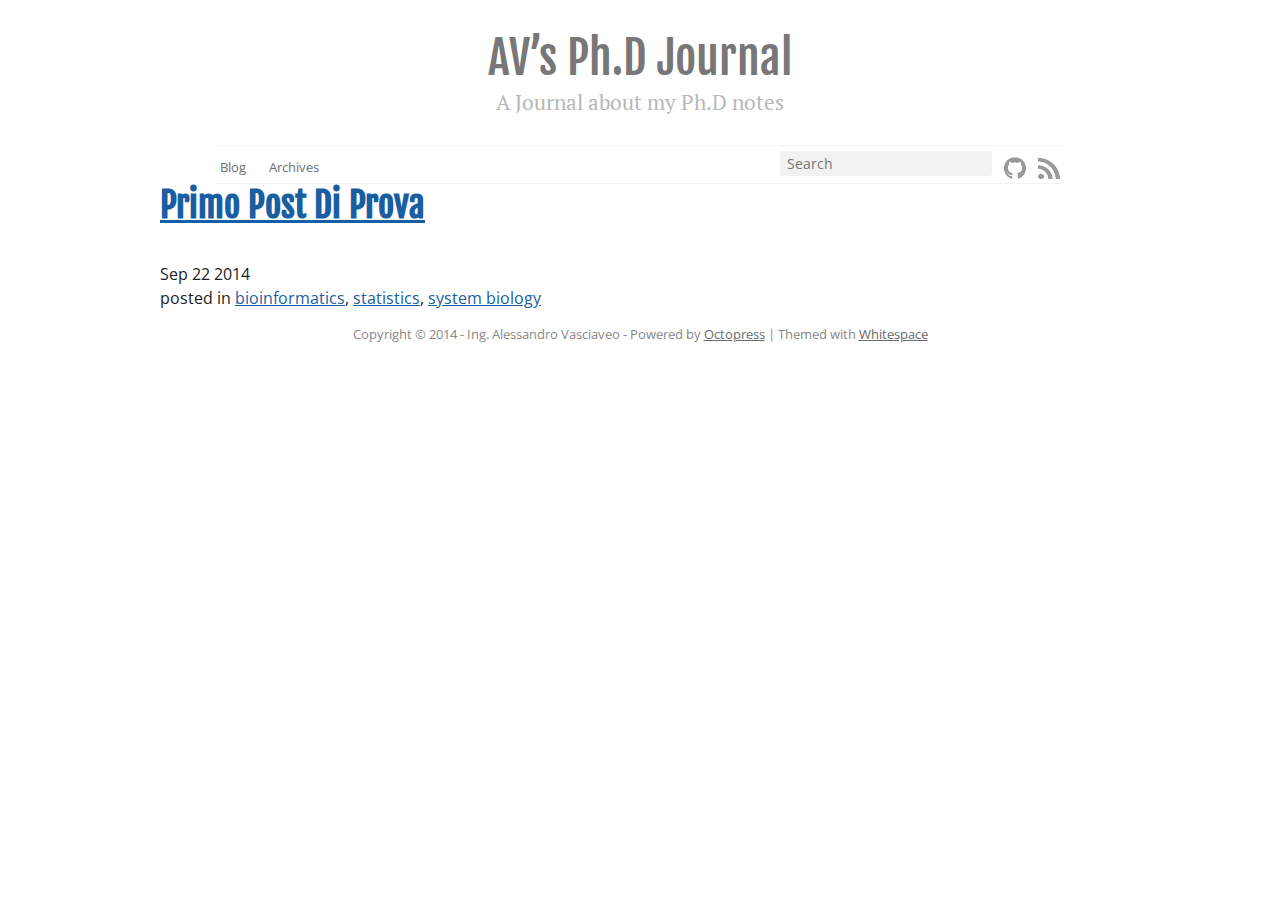
==== archives/index.html @ c3685b87 "Site updated at 2014-09-22 16:17:20 UTC" ====
<!DOCTYPE html>
<!--[if IEMobile 7 ]><html class="no-js iem7"><![endif]-->
<!--[if lt IE 9]><html class="no-js lte-ie8"><![endif]-->
<!--[if (gt IE 8)|(gt IEMobile 7)|!(IEMobile)|!(IE)]><!--><html class="no-js" lang="en"><!--<![endif]-->
<head>
  <meta charset="utf-8">
  <title>Blog Archives - AV&#8217;s Ph.D Journal</title>
  <meta name="author" content="Ing. Alessandro Vasciaveo">

  
  <meta name="description" content=" Primo Post Di Prova
Sep 22 2014 posted in bioinformatics, statistics, system biology ">
  

  <!-- http://t.co/dKP3o1e -->
  <meta name="HandheldFriendly" content="True">
  <meta name="MobileOptimized" content="320">
  <meta name="viewport" content="width=device-width, initial-scale=1">

  
  <link rel="canonical" href="http://alevax.github.io/archives">
  <link href="/favicon.png" rel="icon">
  <link href="/stylesheets/screen.css" media="screen, projection" rel="stylesheet" type="text/css">
  <link href="/atom.xml" rel="alternate" title="AV's Ph.D Journal" type="application/atom+xml">
  <script src="/javascripts/modernizr-2.0.js"></script>
  <script src="//ajax.googleapis.com/ajax/libs/jquery/1.9.1/jquery.min.js"></script>
  <script>!window.jQuery && document.write(unescape('%3Cscript src="./javascripts/libs/jquery.min.js"%3E%3C/script%3E'))</script>
  <script src="/javascripts/octopress.js" type="text/javascript"></script>
  <!--Fonts from Google"s Web font directory at http://google.com/webfonts -->
<link href="//fonts.googleapis.com/css?family=PT+Serif:regular,italic,bold,bolditalic" rel="stylesheet" type="text/css">
<link href="//fonts.googleapis.com/css?family=Open+Sans" rel="stylesheet" type="text/css">
<link href="//fonts.googleapis.com/css?family=Fjalla+One" rel="stylesheet" type="text/css">
<!--- MathJax Configuration -->
<script type="text/javascript" src="//cdn.mathjax.org/mathjax/latest/MathJax.js?config=TeX-AMS-MML_HTMLorMML"></script>
  
  <script type="text/javascript">
    var _gaq = _gaq || [];
    _gaq.push(['_setAccount', 'UA-54695555-1']);
    _gaq.push(['_trackPageview']);

    (function() {
      var ga = document.createElement('script'); ga.type = 'text/javascript'; ga.async = true;
      ga.src = ('https:' == document.location.protocol ? 'https://' : 'http://') + 'stats.g.doubleclick.net/dc.js';
      var s = document.getElementsByTagName('script')[0]; s.parentNode.insertBefore(ga, s);
    })();
  </script>


</head>

<body   class="collapse-sidebar sidebar-footer" >
  <header role="banner"><hgroup>
  <h1><a href="/">AV&#8217;s Ph.D Journal</a></h1>
  
    <h2>A Journal about my Ph.D notes</h2>
  
</hgroup>

</header>
  <nav role="navigation"><ul class="subscription" data-subscription="rss">
  <li><a href="/atom.xml" rel="subscribe-rss" title="subscribe via RSS">RSS</a></li>
  
</ul>
  
  
  
  
  
<ul class="subscription">
  <li><a href="https://github.com/alevax" rel="subscribe-github" title="@alevax on GitHub">GitHub</a></li>
</ul>
  
  
  
  
<form action="https://www.google.com/search" method="get">
  <fieldset role="search">
    <input type="hidden" name="q" value="site:alevax.github.io" />
    <input class="search" type="text" name="q" results="0" placeholder="Search"/>
  </fieldset>
</form>
  
<ul class="main-navigation">
  <li><a href="/">Blog</a></li>
  <li><a href="/blog/archives">Archives</a></li>
</ul>

</nav>
  <div id="main">
    <div id="content">
      
	
<h1><a href="/blog/2014/09/22/primo-post-di-prova/">Primo Post Di Prova</a></h1>
<time datetime="2014-09-22T18:01:37+02:00" pubdate><span class='month'>Sep</span> <span class='day'>22</span> <span class='year'>2014</span></time>

<footer>
  <span class="categories">posted in <a class='category' href='/blog/categories/bioinformatics/'>bioinformatics</a>, <a class='category' href='/blog/categories/statistics/'>statistics</a>, <a class='category' href='/blog/categories/system-biology/'>system biology</a></span>
</footer>



    </div>
  </div>
  <footer role="contentinfo"><p>
  Copyright &copy; 2014 - Ing. Alessandro Vasciaveo -
  <span class="credit">Powered by <a href="http://octopress.org">Octopress</a> | Themed with <a href="https://github.com/lucaslew/whitespace">Whitespace</a></span>
</p>

</footer>
  

<script type="text/javascript">
      var disqus_shortname = 'alevax';
      
        
        var disqus_script = 'count.js';
      
    (function () {
      var dsq = document.createElement('script'); dsq.type = 'text/javascript'; dsq.async = true;
      dsq.src = '//' + disqus_shortname + '.disqus.com/' + disqus_script;
      (document.getElementsByTagName('head')[0] || document.getElementsByTagName('body')[0]).appendChild(dsq);
    }());
</script>










  <script type="text/javascript">
    (function(){
      var twitterWidgets = document.createElement('script');
      twitterWidgets.type = 'text/javascript';
      twitterWidgets.async = true;
      twitterWidgets.src = '//platform.twitter.com/widgets.js';
      document.getElementsByTagName('head')[0].appendChild(twitterWidgets);
    })();
  </script>





</body>
</html>
---- stylesheets/screen.css ----
html,body,div,span,applet,object,iframe,h1,h2,h3,h4,h5,h6,p,blockquote,pre,a,abbr,acronym,address,big,cite,code,del,dfn,em,img,ins,kbd,q,s,samp,small,strike,strong,sub,sup,tt,var,b,u,i,center,dl,dt,dd,ol,ul,li,fieldset,form,label,legend,table,caption,tbody,tfoot,thead,tr,th,td,article,aside,canvas,details,embed,figure,figcaption,footer,header,hgroup,menu,nav,output,ruby,section,summary,time,mark,audio,video{margin:0;padding:0;border:0;font:inherit;font-size:100%;vertical-align:baseline}html{line-height:1}ol,ul{list-style:none}table{border-collapse:collapse;border-spacing:0}caption,th,td{text-align:left;font-weight:normal;vertical-align:middle}q,blockquote{quotes:none}q:before,q:after,blockquote:before,blockquote:after{content:"";content:none}a img{border:none}article,aside,details,figcaption,figure,footer,header,hgroup,menu,nav,section,summary{display:block}article,aside,details,figcaption,figure,footer,header,hgroup,menu,nav,section,summary{display:block}a{color:#195ea2}a:visited{color:#275480}a:focus{color:#0278ec}a:hover{color:#0278ec}a:active{color:#0151a0}aside.sidebar a{color:#195ea2}aside.sidebar a:focus{color:#0278ec}aside.sidebar a:hover{color:#0278ec}aside.sidebar a:active{color:#0151a0}a{-webkit-transition:color 0.3s;-moz-transition:color 0.3s;-o-transition:color 0.3s;transition:color 0.3s}html{background:#fff;overflow-y:scroll}body>div{background:#fff;border-bottom:0}body>div>div{background:#fff;border-right:0}.heading,body>header h1,h1,h2,h3,h4,h5,h6{font-family:"Fjalla One","Georgia","Helvetica Neue",Arial,NanumBarunGothic,"Apple SD Gothic Neo",AppleGothic,"Malgun Gothic",DotumChe,sans-serif}.sans,body,body>header h2,article header p.meta,article>footer,#content .blog-index footer,html .gist .gist-file .gist-meta,#blog-archives a.category,#blog-archives time,body>footer{font-family:"Open Sans","Helvetica Neue",Arial,NanumBarunGothic,"Apple SD Gothic Neo",AppleGothic,"Malgun Gothic",DotumChe,sans-serif}.serif,#content .blog-index a[rel=full-article]{font-family:"PT Serif",Georgia,Times,"Times New Roman",serif}.mono,pre,code,tt,p code,li code{font-family:Menlo,Monaco,"Andale Mono","lucida console","Courier New",DotumChe,monospace}body>header h1{font-size:2.2em;font-family:"Fjalla One","Georgia","Helvetica Neue",Arial,NanumBarunGothic,"Apple SD Gothic Neo",AppleGothic,"Malgun Gothic",DotumChe,sans-serif;font-weight:normal;line-height:1.2em;margin-bottom:0.6667em}body>header h2{font-family:"PT Serif",Georgia,Times,"Times New Roman",serif}body{line-height:1.5em;color:#222;font-size:1em}h1{font-size:2.2em;line-height:1.2em}h1,h2,h3,h4,h5,h6{text-rendering:optimizelegibility;margin-bottom:1em;font-weight:bold}h2,section h1{font-size:1.5em;font-weight:bold}h3,section h2,section section h1{font-size:1.3em;color:#848484;font-weight:bold}h4,section h3,section section h2,section section section h1{font-size:1em;color:#848484}h5,section h4,section section h3{font-size:.9em;color:#848484}h6,section h5,section section h4,section section section h3{font-size:.8em;color:#848484}p,article blockquote,ul,ol{margin-bottom:1.5em}ul{list-style-type:disc}ul ul{list-style-type:circle;margin-bottom:0px}ul ul ul{list-style-type:square;margin-bottom:0px}ol{list-style-type:decimal}ol ol{list-style-type:lower-alpha;margin-bottom:0px}ol ol ol{list-style-type:lower-roman;margin-bottom:0px}ul,ul ul,ul ol,ol,ol ul,ol ol{margin-left:2em}ul ul,ul ol,ol ul,ol ol{margin-bottom:0em}strong{font-weight:bold}em{font-style:italic}sup,sub{font-size:0.8em;position:relative;display:inline-block}sup{top:-.5em}sub{bottom:-.5em}q{font-style:italic}q:before{content:"\201C"}q:after{content:"\201D"}em,dfn{font-style:italic}strong,dfn{font-weight:bold}del,s{text-decoration:line-through}abbr,acronym{border-bottom:1px dotted;cursor:help}sub,sup{line-height:0}hr{margin-bottom:0.2em}small{font-size:.8em}big{font-size:1.2em}article blockquote{font-style:italic;position:relative;font-size:1.2em;line-height:1.5em;padding-left:1em;border-left:4px solid rgba(187,187,187,0.5)}article blockquote cite{font-style:italic}article blockquote cite a{color:#bbb !important;word-wrap:break-word}article blockquote cite:before{content:'\2014';padding-right:.3em;padding-left:.3em;color:#bbb}@media only screen and (min-width: 992px){article blockquote{padding-left:1.5em;border-left-width:4px}}.pullquote-right:before,.pullquote-left:before{padding:0;border:none;content:attr(data-pullquote);float:right;width:45%;margin:.5em 0 1em 1.5em;position:relative;top:7px;font-size:1.4em;line-height:1.45em}.pullquote-left:before{float:left;margin:.5em 1.5em 1em 0}.force-wrap,article a{white-space:-moz-pre-wrap;white-space:-pre-wrap;white-space:-o-pre-wrap;white-space:pre-wrap;word-wrap:break-word}.group,body>header,body>nav,body>footer,body #content>article,body #content>div>article,body #content>div>section,body div.pagination,aside.sidebar,#main,#content,.sidebar{*zoom:1}.group:after,body>header:after,body>nav:after,body>footer:after,body #content>article:after,body #content>div>section:after,body div.pagination:after,#main:after,#content:after,.sidebar:after{content:"";display:table;clear:both}body{-webkit-text-size-adjust:none;max-width:960px;position:relative;margin:0 auto}body>header,body>nav,body>footer,body #content>article,body #content>div>article,body #content>div>section{margin-left:18px;margin-right:18px}@media only screen and (min-width: 480px){body>header,body>nav,body>footer,body #content>article,body #content>div>article,body #content>div>section{margin-left:25px;margin-right:25px}}@media only screen and (min-width: 768px){body>header,body>nav,body>footer,body #content>article,body #content>div>article,body #content>div>section{margin-left:35px;margin-right:35px}}@media only screen and (min-width: 992px){body>header,body>nav,body>footer,body #content>article,body #content>div>article,body #content>div>section{margin-left:55px;margin-right:55px}}body div.pagination{margin-left:18px;margin-right:18px}@media only screen and (min-width: 480px){body div.pagination{margin-left:25px;margin-right:25px}}@media only screen and (min-width: 768px){body div.pagination{margin-left:35px;margin-right:35px}}@media only screen and (min-width: 992px){body div.pagination{margin-left:55px;margin-right:55px}}body>header{text-align:center;font-size:1em;padding-top:1.5em;padding-bottom:1.5em}#content{overflow:hidden}#content>div,#content>article{width:100%}aside.sidebar{float:none;padding:0 18px 1px;border-top:1px solid #ededed}.flex-content,article img,article video,article .flash-video,.flickr-thumbnail{max-width:100%;height:auto}.basic-alignment.left,article img.left,article video.left,article .left.flash-video,.left.flickr-thumbnail{float:left;margin-right:1.5em}.basic-alignment.right,article img.right,article video.right,article .right.flash-video,.right.flickr-thumbnail{float:right;margin-left:1.5em}.basic-alignment.center,article img.center,article video.center,article .center.flash-video,.center.flickr-thumbnail{display:block;margin:0 auto 1.5em}.basic-alignment.left,article img.left,article video.left,article .left.flash-video,.left.flickr-thumbnail,.basic-alignment.right,article img.right,article video.right,article .right.flash-video,.right.flickr-thumbnail{margin-bottom:.8em}.toggle-sidebar,.no-sidebar .toggle-sidebar{display:none}@media only screen and (min-width: 750px){body.sidebar-footer aside.sidebar{float:none;width:auto;clear:left;margin:0;padding:0 35px 1px;background-color:#fff;border-top:1px solid #f7f7f7}body.sidebar-footer aside.sidebar section.odd,body.sidebar-footer aside.sidebar section.even{float:left;width:48%}body.sidebar-footer aside.sidebar section.odd{margin-left:0}body.sidebar-footer aside.sidebar section.even{margin-left:4%}body.sidebar-footer aside.sidebar.thirds section{width:30%;margin-left:5%}body.sidebar-footer aside.sidebar.thirds section.first{margin-left:0;clear:both}}body.sidebar-footer #content{margin-right:0px}body.sidebar-footer .toggle-sidebar{display:none}@media only screen and (min-width: 550px){body>header{font-size:1em}}@media only screen and (min-width: 750px){aside.sidebar{float:none;width:auto;clear:left;margin:0;padding:0 35px 1px;background-color:#fff;border-top:1px solid #f7f7f7}aside.sidebar section.odd,aside.sidebar section.even{float:left;width:48%}aside.sidebar section.odd{margin-left:0}aside.sidebar section.even{margin-left:4%}aside.sidebar.thirds section{width:30%;margin-left:5%}aside.sidebar.thirds section.first{margin-left:0;clear:both}}@media only screen and (min-width: 768px){body{-webkit-text-size-adjust:auto}body>header{font-size:1.2em}#main{padding:0;margin:0 auto}#content{overflow:visible;margin-right:240px;position:relative}.no-sidebar #content{margin-right:0;border-right:0}.collapse-sidebar #content{margin-right:20px}#content>div,#content>article{text-align:justify;float:left}#content article{padding-top:3.3em}aside.sidebar{width:210px;padding:0 15px 15px;background:none;clear:none;float:left;margin:0 -100% 0 0}aside.sidebar section{width:auto;margin-left:0}aside.sidebar section.odd,aside.sidebar section.even{float:none;width:auto;margin-left:0}.collapse-sidebar aside.sidebar{float:none;width:auto;clear:left;margin:0;padding:0 35px 1px;background-color:#fff;border-top:1px solid #f7f7f7}.collapse-sidebar aside.sidebar section.odd,.collapse-sidebar aside.sidebar section.even{float:left;width:48%}.collapse-sidebar aside.sidebar section.odd{margin-left:0}.collapse-sidebar aside.sidebar section.even{margin-left:4%}.collapse-sidebar aside.sidebar.thirds section{width:30%;margin-left:5%}.collapse-sidebar aside.sidebar.thirds section.first{margin-left:0;clear:both}}@media only screen and (min-width: 992px){body>header{font-size:1.3em}#content{margin-right:300px}#content article{padding-top:4em}aside.sidebar{width:260px;padding:1.2em 20px 20px}.collapse-sidebar aside.sidebar{padding-left:55px;padding-right:55px}}body>header{background:#fff}body>header h1{display:inline-block;margin:0}body>header h1 a,body>header h1 a:visited,body>header h1 a:hover{color:#777;text-decoration:none}body>header h2{margin:.2em 0 0;font-size:1em;color:#b7b7b7;font-weight:normal}body>nav{position:relative;background-color:#fff;border-top:1px solid #f2f2f2;border-bottom:1px solid #f2f2f2;padding-top:.35em;padding-bottom:.35em;padding-left:5px;padding-right:5px}body>nav form{-webkit-background-clip:padding;-moz-background-clip:padding;background-clip:padding-box;margin:0;padding:0}body>nav form .search{padding:.3em .5em 0;font-size:.85em;font-family:"Open Sans","Helvetica Neue",Arial,NanumBarunGothic,"Apple SD Gothic Neo",AppleGothic,"Malgun Gothic",DotumChe,sans-serif;line-height:1.1em;width:95%;-webkit-border-radius:0.5em;-moz-border-radius:0.5em;-ms-border-radius:0.5em;-o-border-radius:0.5em;border-radius:0.5em;-webkit-background-clip:padding;-moz-background-clip:padding;background-clip:padding-box;-webkit-box-shadow:#fff 0 1px;-moz-box-shadow:#fff 0 1px;box-shadow:#fff 0 1px;border:1px solid #e6e6e6;background-color:#f2f2f2;border-radius:0.2em 0.2em 0.2em 0.2em;box-shadow:none;border:0px;padding-top:0.3em;padding-bottom:0.3em;padding-left:0.5em;padding-right:0.5em}body>nav form .search:focus{color:#444;border-color:#80b1df;-webkit-box-shadow:#80b1df 0 0 4px,#80b1df 0 0 3px inset;-moz-box-shadow:#80b1df 0 0 4px,#80b1df 0 0 3px inset;box-shadow:#80b1df 0 0 4px,#80b1df 0 0 3px inset;background-color:#fff;outline:none}body>nav fieldset[role=search]{float:right;width:48%}body>nav fieldset.mobile-nav{float:left;width:48%}body>nav fieldset.mobile-nav select{width:100%;font-size:.8em;border:1px solid #888}body>nav ul{display:none}@media only screen and (min-width: 550px){body>nav{font-size:.9em}body>nav ul{margin:0;padding:0;border:0;overflow:hidden;*zoom:1;float:left;display:block;padding-top:.15em}body>nav ul li{list-style-image:none;list-style-type:none;margin-left:0;white-space:nowrap;display:inline;float:left;padding-left:0;padding-right:0}body>nav ul li:first-child,body>nav ul li.first{padding-left:0}body>nav ul li:last-child{padding-right:0}body>nav ul li.last{padding-right:0}body>nav ul.subscription{margin-left:.8em;float:right}body>nav ul.subscription li:last-child a{padding-right:0}body>nav ul li{margin:0}body>nav a{color:#737373;font-family:"Open Sans","Helvetica Neue",Arial,NanumBarunGothic,"Apple SD Gothic Neo",AppleGothic,"Malgun Gothic",DotumChe,sans-serif;text-shadow:#f7f7f7 0 1px;float:left;text-decoration:none;font-size:.9em;padding:.3em 0 .1em;line-height:1.5em}body>nav a:visited{color:#737373}body>nav a:hover{color:#1a1a1a}body>nav li+li{border-left:0;margin-left:.8em}body>nav li+li a{padding-left:.8em;border-left:1px solid #fff}body>nav form{float:right;text-align:left;padding-left:.8em;width:175px}body>nav form .search{width:93%;font-size:.95em;line-height:1.2em}body>nav ul[data-subscription$=email]+form{width:97px}body>nav ul[data-subscription$=email]+form .search{width:91%}body>nav fieldset.mobile-nav{display:none}body>nav fieldset[role=search]{width:99%}}@media only screen and (min-width: 992px){body>nav form{width:215px}body>nav ul[data-subscription$=email]+form{width:147px}}.no-placeholder body>nav .search{background:#fff url('/images/search.png?1411402405') 0.3em 0.25em no-repeat;text-indent:1.3em}@media only screen and (min-width: 550px){.maskImage body>nav ul[data-subscription$=email]+form{width:123px}}@media only screen and (min-width: 992px){.maskImage body>nav ul[data-subscription$=email]+form{width:173px}}.maskImage ul.subscription{position:relative;top:.2em}.maskImage ul.subscription li,.maskImage ul.subscription a{border:0;padding:0}.maskImage a[rel=subscribe-bitbucket]{position:relative;top:0px;text-indent:-999999em;border:0;padding:0}.maskImage a[rel=subscribe-bitbucket],.maskImage a[rel=subscribe-bitbucket]:after{-webkit-mask-image:url('/images/bitbucket_22_gray.png?1411402405');-moz-mask-image:url('/images/bitbucket_22_gray.png?1411402405');-ms-mask-image:url('/images/bitbucket_22_gray.png?1411402405');-o-mask-image:url('/images/bitbucket_22_gray.png?1411402405');mask-image:url('/images/bitbucket_22_gray.png?1411402405');-webkit-mask-repeat:no-repeat;-moz-mask-repeat:no-repeat;-ms-mask-repeat:no-repeat;-o-mask-repeat:no-repeat;mask-repeat:no-repeat;width:22px;height:22px}.maskImage a[rel=subscribe-bitbucket]:after{content:"";position:absolute;top:0;left:0;background-color:#999}.maskImage a[rel=subscribe-bitbucket]:hover:after{background-color:#a6a6a6}.maskImage a[rel=subscribe-github]{position:relative;top:0px;text-indent:-999999em;border:0;padding:0}.maskImage a[rel=subscribe-github],.maskImage a[rel=subscribe-github]:after{-webkit-mask-image:url('/images/github_22_gray.png?1411402405');-moz-mask-image:url('/images/github_22_gray.png?1411402405');-ms-mask-image:url('/images/github_22_gray.png?1411402405');-o-mask-image:url('/images/github_22_gray.png?1411402405');mask-image:url('/images/github_22_gray.png?1411402405');-webkit-mask-repeat:no-repeat;-moz-mask-repeat:no-repeat;-ms-mask-repeat:no-repeat;-o-mask-repeat:no-repeat;mask-repeat:no-repeat;width:22px;height:22px}.maskImage a[rel=subscribe-github]:after{content:"";position:absolute;top:0;left:0;background-color:#999}.maskImage a[rel=subscribe-github]:hover:after{background-color:#a6a6a6}.maskImage a[rel=subscribe-delicious]{position:relative;top:0px;text-indent:-999999em;border:0;padding:0}.maskImage a[rel=subscribe-delicious],.maskImage a[rel=subscribe-delicious]:after{-webkit-mask-image:url('/images/delicious_22_gray.png?1411402405');-moz-mask-image:url('/images/delicious_22_gray.png?1411402405');-ms-mask-image:url('/images/delicious_22_gray.png?1411402405');-o-mask-image:url('/images/delicious_22_gray.png?1411402405');mask-image:url('/images/delicious_22_gray.png?1411402405');-webkit-mask-repeat:no-repeat;-moz-mask-repeat:no-repeat;-ms-mask-repeat:no-repeat;-o-mask-repeat:no-repeat;mask-repeat:no-repeat;width:22px;height:22px}.maskImage a[rel=subscribe-delicious]:after{content:"";position:absolute;top:0;left:0;background-color:#999}.maskImage a[rel=subscribe-delicious]:hover:after{background-color:#a6a6a6}.maskImage a[rel=subscribe-pinboard]{position:relative;top:0px;text-indent:-999999em;border:0;padding:0}.maskImage a[rel=subscribe-pinboard],.maskImage a[rel=subscribe-pinboard]:after{-webkit-mask-image:url('/images/pinboard_22_gray.png?1411402405');-moz-mask-image:url('/images/pinboard_22_gray.png?1411402405');-ms-mask-image:url('/images/pinboard_22_gray.png?1411402405');-o-mask-image:url('/images/pinboard_22_gray.png?1411402405');mask-image:url('/images/pinboard_22_gray.png?1411402405');-webkit-mask-repeat:no-repeat;-moz-mask-repeat:no-repeat;-ms-mask-repeat:no-repeat;-o-mask-repeat:no-repeat;mask-repeat:no-repeat;width:22px;height:22px}.maskImage a[rel=subscribe-pinboard]:after{content:"";position:absolute;top:0;left:0;background-color:#999}.maskImage a[rel=subscribe-pinboard]:hover:after{background-color:#a6a6a6}.maskImage a[rel=publisher]{position:relative;top:0px;text-indent:-999999em;border:0;padding:0}.maskImage a[rel=publisher],.maskImage a[rel=publisher]:after{-webkit-mask-image:url('/images/gprofile_22_gray.png?1411402405');-moz-mask-image:url('/images/gprofile_22_gray.png?1411402405');-ms-mask-image:url('/images/gprofile_22_gray.png?1411402405');-o-mask-image:url('/images/gprofile_22_gray.png?1411402405');mask-image:url('/images/gprofile_22_gray.png?1411402405');-webkit-mask-repeat:no-repeat;-moz-mask-repeat:no-repeat;-ms-mask-repeat:no-repeat;-o-mask-repeat:no-repeat;mask-repeat:no-repeat;width:22px;height:22px}.maskImage a[rel=publisher]:after{content:"";position:absolute;top:0;left:0;background-color:#999}.maskImage a[rel=publisher]:hover:after{background-color:#a6a6a6}.maskImage a[rel=subscribe-rss]{position:relative;top:1px;text-indent:-999999em;background-color:#fff;border:0;padding:0}.maskImage a[rel=subscribe-rss],.maskImage a[rel=subscribe-rss]:after{-webkit-mask-image:url('/images/rss.png?1411402405');-moz-mask-image:url('/images/rss.png?1411402405');-ms-mask-image:url('/images/rss.png?1411402405');-o-mask-image:url('/images/rss.png?1411402405');mask-image:url('/images/rss.png?1411402405');-webkit-mask-repeat:no-repeat;-moz-mask-repeat:no-repeat;-ms-mask-repeat:no-repeat;-o-mask-repeat:no-repeat;mask-repeat:no-repeat;width:22px;height:22px}.maskImage a[rel=subscribe-rss]:after{content:"";position:absolute;top:-1px;left:0;background-color:#999}.maskImage a[rel=subscribe-rss]:hover:after{background-color:#a6a6a6}.maskImage a[rel=subscribe-email]{position:relative;top:1px;text-indent:-999999em;background-color:#fff;border:0;padding:0}.maskImage a[rel=subscribe-email],.maskImage a[rel=subscribe-email]:after{-webkit-mask-image:url('/images/email.png?1411402405');-moz-mask-image:url('/images/email.png?1411402405');-ms-mask-image:url('/images/email.png?1411402405');-o-mask-image:url('/images/email.png?1411402405');mask-image:url('/images/email.png?1411402405');-webkit-mask-repeat:no-repeat;-moz-mask-repeat:no-repeat;-ms-mask-repeat:no-repeat;-o-mask-repeat:no-repeat;mask-repeat:no-repeat;width:28px;height:22px}.maskImage a[rel=subscribe-email]:after{content:"";position:absolute;top:-1px;left:0;background-color:#999}.maskImage a[rel=subscribe-email]:hover:after{background-color:#a6a6a6}article{padding-top:2.3em}article a,article a:visited,article a:active,article a:hover{text-decoration:none}article header{position:relative;padding-top:2em;padding-bottom:1em;padding-left:0;padding-right:0;margin-bottom:1em;background:url('[data-uri]') bottom left repeat-x}article header h1{margin:0;font-weight:400}article header h1 a{text-decoration:none;color:#222}article header h1 a:visited{color:#222}article header p{font-size:.9em;color:#bbb;margin:0}article header p.meta{text-transform:uppercase;position:absolute;top:0}@media only screen and (min-width: 768px){article header{margin-bottom:1.5em;padding-bottom:1em;background:url('[data-uri]') bottom left repeat-x}}article h2{padding-top:0.8em;background:url('[data-uri]') top left repeat-x}.entry-content article h2:first-child,article header+h2{padding-top:0}article h2:first-child,article header+h2{background:none}article .feature{padding-top:.5em;margin-bottom:1em;padding-bottom:1em;background:url('[data-uri]') bottom left repeat-x;font-size:2.0em;font-style:italic;line-height:1.3em}article img,article video,article .flash-video{-webkit-border-radius:0.3em;-moz-border-radius:0.3em;-ms-border-radius:0.3em;-o-border-radius:0.3em;border-radius:0.3em;-webkit-box-shadow:rgba(0,0,0,0.15) 0 1px 4px;-moz-box-shadow:rgba(0,0,0,0.15) 0 1px 4px;box-shadow:rgba(0,0,0,0.15) 0 1px 4px;-webkit-box-sizing:border-box;-moz-box-sizing:border-box;box-sizing:border-box;border:#fff 0.5em solid}article video,article .flash-video{margin:0 auto 1.5em}article video{display:block;width:100%}article .flash-video>div{position:relative;display:block;padding-bottom:56.25%;padding-top:1px;height:0;overflow:hidden}article .flash-video>div iframe,article .flash-video>div object,article .flash-video>div embed{position:absolute;top:0;left:0;width:100%;height:100%}article>footer{padding-bottom:2.5em;margin-top:2em}article>footer p.meta{margin-bottom:.8em;font-size:.85em;clear:both;overflow:hidden}.blog-index article+article{background:url('[data-uri]') top left repeat-x}#content .blog-index{padding-top:0;padding-bottom:0}#content .blog-index article header{background:none;padding-bottom:0}#content .blog-index article h1{font-size:2.2em}#content .blog-index article h1 a{color:inherit}#content .blog-index article h1 a:hover{color:#0278ec}#content .blog-index a[rel=full-article]{background:#ebebeb;display:inline-block;padding:.4em .8em;margin-right:.5em;text-decoration:none;color:#6e6e6e;-webkit-transition:background-color 0.5s;-moz-transition:background-color 0.5s;-o-transition:background-color 0.5s;transition:background-color 0.5s}#content .blog-index a[rel=full-article]:hover{background:#0278ec;text-shadow:none;color:#f8f8f8}#content .blog-index footer{margin-top:1em}.separator,article>footer .byline+time:before,article>footer time+time:before,article>footer .comments:before,article>footer .byline ~ .categories:before{content:"\2022 ";padding:0 .4em 0 .2em;display:inline-block}#content div.pagination{text-align:center;font-size:.95em;position:relative;background:none repeat scroll 0 0 transparent;margin-top:4em;margin-bottom:0;padding-top:1.5em;padding-bottom:1.5em;border-top:dotted 1px #D1D1D1;border-bottom:dotted 1px #D1D1D1}#content div.pagination a{text-decoration:none;color:#bbb}#content div.pagination a.prev{position:absolute;left:0}#content div.pagination a.next{position:absolute;right:0}#content div.pagination a:hover{color:#0278ec}#content div.pagination a[href*=archive]:before,#content div.pagination a[href*=archive]:after{content:'\2014';padding:0 .3em}p.meta+.sharing{padding-top:1em;padding-left:0;background:url('[data-uri]') top left repeat-x}#fb-root{display:none}.fb-like.fb_iframe_widget span{vertical-align:baseline !important}.highlight,html .gist .gist-file .gist-syntax .gist-highlight{border:1px solid #ebebeb !important}.highlight table td.code,.highlight td.line-data,html .gist .gist-file .gist-syntax .gist-highlight table td.code,html .gist .gist-file .gist-syntax .gist-highlight td.line-data{width:100%}.highlight .line-numbers,html .gist .gist-file .gist-syntax .highlight .line_numbers{text-align:right;font-size:13px;line-height:1.45em;background:#f6f6f6 !important;border-right:1px solid #f3f3f3 !important;-webkit-box-shadow:#f8f8f8 -1px 0 inset;-moz-box-shadow:#f8f8f8 -1px 0 inset;box-shadow:#f8f8f8 -1px 0 inset;text-shadow:#fdfdfd 0 -1px;padding:.8em !important;-webkit-border-radius:0;-moz-border-radius:0;-ms-border-radius:0;-o-border-radius:0;border-radius:0}.highlight .line-numbers span,html .gist .gist-file .gist-syntax .highlight .line_numbers span{color:#93a1a1 !important}figure.code,.gist-file,pre{-webkit-box-shadow:rgba(0,0,0,0.06) 0 0 10px;-moz-box-shadow:rgba(0,0,0,0.06) 0 0 10px;box-shadow:rgba(0,0,0,0.06) 0 0 10px}figure.code .highlight pre,.gist-file .highlight pre,pre .highlight pre{-webkit-box-shadow:none;-moz-box-shadow:none;box-shadow:none}html .gist .gist-file{margin-bottom:1.8em;position:relative;border:none;padding-top:26px !important}html .gist .gist-file .highlight{margin-bottom:0}html .gist .gist-file .gist-syntax{border-bottom:0 !important;background:none !important}html .gist .gist-file .gist-syntax .gist-highlight{background:#f3f3f3 !important}html .gist .gist-file .gist-syntax .highlight pre{font-size:13px;padding:0}html .gist .gist-file .gist-meta{padding:.6em 0.8em;border:1px solid #fdfdfd !important;color:#93a1a1;font-size:.7em !important;background:#f8f8f8;border:1px solid #ebebeb !important;border-top:1px solid #f8f8f8 !important;line-height:1.5em}html .gist .gist-file .gist-meta a{color:#717878 !important;text-decoration:none}html .gist .gist-file .gist-meta a:hover{text-decoration:underline}html .gist .gist-file .gist-meta a:hover{color:#4f4f4f !important}html .gist .gist-file .gist-meta a[href*='#file']{position:absolute;top:0;left:0;right:0;color:#474747 !important}html .gist .gist-file .gist-meta a[href*='#file']:hover{color:#195ea2 !important}html .gist .gist-file .gist-meta a[href*=raw]{top:.4em}pre{background:#f3f3f3;-webkit-border-radius:0.4em;-moz-border-radius:0.4em;-ms-border-radius:0.4em;-o-border-radius:0.4em;border-radius:0.4em;border:1px solid #ebebeb;line-height:1.45em;font-size:13px;margin-bottom:2.1em;padding:.8em 1em;color:#4f4f4f;overflow:auto}h3.filename+pre{-moz-border-radius-topleft:0px;-webkit-border-top-left-radius:0px;border-top-left-radius:0px;-moz-border-radius-topright:0px;-webkit-border-top-right-radius:0px;border-top-right-radius:0px}p code,li code{display:inline;word-wrap:break-word;background:#fff;font-size:.8em;line-height:1.5em;color:#555;border:1px solid #ddd;-webkit-border-radius:0.4em;-moz-border-radius:0.4em;-ms-border-radius:0.4em;-o-border-radius:0.4em;border-radius:0.4em;padding:0 .3em;margin:-1px 0}p pre code,li pre code{font-size:1em !important;background:none;border:none}.pre-code,html .gist .gist-file .gist-syntax .highlight pre,.highlight code{font-family:Menlo,Monaco,"Andale Mono","lucida console","Courier New",DotumChe,monospace !important;overflow:scroll;overflow-y:hidden;display:block;padding:.8em;overflow-x:auto;line-height:1.45em;background:#f3f3f3 !important;color:#4f4f4f !important}.pre-code span,html .gist .gist-file .gist-syntax .highlight pre span,.highlight code span{color:#4f4f4f !important}.pre-code span,html .gist .gist-file .gist-syntax .highlight pre span,.highlight code span{font-style:normal !important;font-weight:normal !important}.pre-code .c,html .gist .gist-file .gist-syntax .highlight pre .c,.highlight code .c{color:#93a1a1 !important;font-style:italic !important}.pre-code .cm,html .gist .gist-file .gist-syntax .highlight pre .cm,.highlight code .cm{color:#93a1a1 !important;font-style:italic !important}.pre-code .cp,html .gist .gist-file .gist-syntax .highlight pre .cp,.highlight code .cp{color:#93a1a1 !important;font-style:italic !important}.pre-code .c1,html .gist .gist-file .gist-syntax .highlight pre .c1,.highlight code .c1{color:#93a1a1 !important;font-style:italic !important}.pre-code .cs,html .gist .gist-file .gist-syntax .highlight pre .cs,.highlight code .cs{color:#93a1a1 !important;font-weight:bold !important;font-style:italic !important}.pre-code .err,html .gist .gist-file .gist-syntax .highlight pre .err,.highlight code .err{color:#dc322f !important;background:none !important}.pre-code .k,html .gist .gist-file .gist-syntax .highlight pre .k,.highlight code .k{color:#cb4b16 !important}.pre-code .o,html .gist .gist-file .gist-syntax .highlight pre .o,.highlight code .o{color:#4f4f4f !important;font-weight:bold !important}.pre-code .p,html .gist .gist-file .gist-syntax .highlight pre .p,.highlight code .p{color:#4f4f4f !important}.pre-code .ow,html .gist .gist-file .gist-syntax .highlight pre .ow,.highlight code .ow{color:#2aa198 !important;font-weight:bold !important}.pre-code .gd,html .gist .gist-file .gist-syntax .highlight pre .gd,.highlight code .gd{color:#4f4f4f !important;background-color:#edc2c2 !important;display:inline-block}.pre-code .gd .x,html .gist .gist-file .gist-syntax .highlight pre .gd .x,.highlight code .gd .x{color:#4f4f4f !important;background-color:#eaafae !important;display:inline-block}.pre-code .ge,html .gist .gist-file .gist-syntax .highlight pre .ge,.highlight code .ge{color:#4f4f4f !important;font-style:italic !important}.pre-code .gh,html .gist .gist-file .gist-syntax .highlight pre .gh,.highlight code .gh{color:#93a1a1 !important}.pre-code .gi,html .gist .gist-file .gist-syntax .highlight pre .gi,.highlight code .gi{color:#4f4f4f !important;background-color:#cde4c2 !important;display:inline-block}.pre-code .gi .x,html .gist .gist-file .gist-syntax .highlight pre .gi .x,.highlight code .gi .x{color:#4f4f4f !important;background-color:#a7d591 !important;display:inline-block}.pre-code .gs,html .gist .gist-file .gist-syntax .highlight pre .gs,.highlight code .gs{color:#4f4f4f !important;font-weight:bold !important}.pre-code .gu,html .gist .gist-file .gist-syntax .highlight pre .gu,.highlight code .gu{color:#6c71c4 !important}.pre-code .kc,html .gist .gist-file .gist-syntax .highlight pre .kc,.highlight code .kc{color:#35a900 !important;font-weight:bold !important}.pre-code .kd,html .gist .gist-file .gist-syntax .highlight pre .kd,.highlight code .kd{color:#268bd2 !important}.pre-code .kp,html .gist .gist-file .gist-syntax .highlight pre .kp,.highlight code .kp{color:#cb4b16 !important;font-weight:bold !important}.pre-code .kr,html .gist .gist-file .gist-syntax .highlight pre .kr,.highlight code .kr{color:#d33682 !important;font-weight:bold !important}.pre-code .kt,html .gist .gist-file .gist-syntax .highlight pre .kt,.highlight code .kt{color:#2aa198 !important}.pre-code .n,html .gist .gist-file .gist-syntax .highlight pre .n,.highlight code .n{color:#268bd2 !important}.pre-code .na,html .gist .gist-file .gist-syntax .highlight pre .na,.highlight code .na{color:#268bd2 !important}.pre-code .nb,html .gist .gist-file .gist-syntax .highlight pre .nb,.highlight code .nb{color:#35a900 !important}.pre-code .nc,html .gist .gist-file .gist-syntax .highlight pre .nc,.highlight code .nc{color:#d33682 !important}.pre-code .no,html .gist .gist-file .gist-syntax .highlight pre .no,.highlight code .no{color:#b58900 !important}.pre-code .nl,html .gist .gist-file .gist-syntax .highlight pre .nl,.highlight code .nl{color:#35a900 !important}.pre-code .ne,html .gist .gist-file .gist-syntax .highlight pre .ne,.highlight code .ne{color:#268bd2 !important;font-weight:bold !important}.pre-code .nf,html .gist .gist-file .gist-syntax .highlight pre .nf,.highlight code .nf{color:#268bd2 !important;font-weight:bold !important}.pre-code .nn,html .gist .gist-file .gist-syntax .highlight pre .nn,.highlight code .nn{color:#b58900 !important}.pre-code .nt,html .gist .gist-file .gist-syntax .highlight pre .nt,.highlight code .nt{color:#268bd2 !important;font-weight:bold !important}.pre-code .nx,html .gist .gist-file .gist-syntax .highlight pre .nx,.highlight code .nx{color:#b58900 !important}.pre-code .vg,html .gist .gist-file .gist-syntax .highlight pre .vg,.highlight code .vg{color:#268bd2 !important}.pre-code .vi,html .gist .gist-file .gist-syntax .highlight pre .vi,.highlight code .vi{color:#268bd2 !important}.pre-code .nv,html .gist .gist-file .gist-syntax .highlight pre .nv,.highlight code .nv{color:#268bd2 !important}.pre-code .mf,html .gist .gist-file .gist-syntax .highlight pre .mf,.highlight code .mf{color:#2aa198 !important}.pre-code .m,html .gist .gist-file .gist-syntax .highlight pre .m,.highlight code .m{color:#2aa198 !important}.pre-code .mh,html .gist .gist-file .gist-syntax .highlight pre .mh,.highlight code .mh{color:#2aa198 !important}.pre-code .mi,html .gist .gist-file .gist-syntax .highlight pre .mi,.highlight code .mi{color:#2aa198 !important}.pre-code .s,html .gist .gist-file .gist-syntax .highlight pre .s,.highlight code .s{color:#2aa198 !important}.pre-code .sd,html .gist .gist-file .gist-syntax .highlight pre .sd,.highlight code .sd{color:#2aa198 !important}.pre-code .s2,html .gist .gist-file .gist-syntax .highlight pre .s2,.highlight code .s2{color:#2aa198 !important}.pre-code .se,html .gist .gist-file .gist-syntax .highlight pre .se,.highlight code .se{color:#dc322f !important}.pre-code .si,html .gist .gist-file .gist-syntax .highlight pre .si,.highlight code .si{color:#268bd2 !important}.pre-code .sr,html .gist .gist-file .gist-syntax .highlight pre .sr,.highlight code .sr{color:#2aa198 !important}.pre-code .s1,html .gist .gist-file .gist-syntax .highlight pre .s1,.highlight code .s1{color:#2aa198 !important}.pre-code div .gd,html .gist .gist-file .gist-syntax .highlight pre div .gd,.highlight code div .gd,.pre-code div .gd .x,html .gist .gist-file .gist-syntax .highlight pre div .gd .x,.highlight code div .gd .x,.pre-code div .gi,html .gist .gist-file .gist-syntax .highlight pre div .gi,.highlight code div .gi,.pre-code div .gi .x,html .gist .gist-file .gist-syntax .highlight pre div .gi .x,.highlight code div .gi .x{display:inline-block;width:100%}.highlight,.gist-highlight{margin-bottom:1.8em;background:#f3f3f3;overflow-y:hidden;overflow-x:auto}.highlight pre,.gist-highlight pre{background:none;-webkit-border-radius:0px;-moz-border-radius:0px;-ms-border-radius:0px;-o-border-radius:0px;border-radius:0px;border:none;padding:0;margin-bottom:0}pre::-webkit-scrollbar,.highlight::-webkit-scrollbar,.gist-highlight::-webkit-scrollbar{height:.5em;background:rgba(0,0,0,0.15)}pre::-webkit-scrollbar-thumb:horizontal,.highlight::-webkit-scrollbar-thumb:horizontal,.gist-highlight::-webkit-scrollbar-thumb:horizontal{background:rgba(0,0,0,0.15);-webkit-border-radius:4px;border-radius:4px}.highlight code{background:#000}figure.code{background:none;padding:0;border:0;margin-bottom:1.5em}figure.code pre{margin-bottom:0}figure.code figcaption{position:relative}figure.code .highlight{margin-bottom:0}.code-title,html .gist .gist-file .gist-meta a[href*='#file'],h3.filename,figure.code figcaption{text-align:center;font-size:13px;line-height:2em;text-shadow:#cbcccc 0 1px 0;color:#474747;font-weight:normal;margin-bottom:0;-moz-border-radius-topleft:5px;-webkit-border-top-left-radius:5px;border-top-left-radius:5px;-moz-border-radius-topright:5px;-webkit-border-top-right-radius:5px;border-top-right-radius:5px;font-family:"Open Sans","Helvetica Neue",Arial,NanumBarunGothic,"Apple SD Gothic Neo",AppleGothic,"Malgun Gothic",DotumChe,sans-serif;background:#ccc url('/images/code_bg.png?1411402405') top repeat-x;border-top-color:#cbcbcb;border-left-color:#a5a5a5;border-right-color:#a5a5a5;border-bottom:0}.download-source,html .gist .gist-file .gist-meta a[href*=raw],figure.code figcaption a{position:absolute;right:.8em;text-decoration:none;color:#666 !important;z-index:1;font-size:13px;text-shadow:#cbcccc 0 1px 0;padding-left:3em}.download-source:hover,html .gist .gist-file .gist-meta a[href*=raw]:hover,figure.code figcaption a:hover{text-decoration:underline}#archive #content>div,#archive #content>div>article{padding-top:0}#blog-archives{color:#bbb}#blog-archives article{padding:1em 0 1em;position:relative;background:url('[data-uri]') bottom left repeat-x}#blog-archives article:last-child{background:none}#blog-archives article footer{padding:0;margin:0}#blog-archives h1{color:#222;margin-bottom:.3em}#blog-archives h2{display:none}#blog-archives h1{font-size:1.5em}#blog-archives h1 a{text-decoration:none;color:inherit;font-weight:normal;display:inline-block}#blog-archives h1 a:hover{text-decoration:underline}#blog-archives h1 a:hover{color:#0278ec}#blog-archives a.category,#blog-archives time{color:#bbb}#blog-archives .entry-content{display:none}#blog-archives time{font-size:.9em;line-height:1.2em}#blog-archives time .month,#blog-archives time .day{display:inline-block}#blog-archives time .month{text-transform:uppercase}#blog-archives p{margin-bottom:1em}#blog-archives a,#blog-archives .entry-content a{color:inherit}#blog-archives a:hover,#blog-archives .entry-content a:hover{color:#0278ec}#blog-archives a:hover{color:#0278ec}@media only screen and (min-width: 550px){#blog-archives article{margin-left:5em}#blog-archives h2{margin-bottom:.3em;font-weight:normal;display:inline-block;position:relative;top:-1px;float:left}#blog-archives h2:first-child{padding-top:.75em}#blog-archives time{position:absolute;text-align:right;left:0em;top:1.8em}#blog-archives .year{display:none}#blog-archives article{padding-left:4.5em;padding-bottom:.7em}#blog-archives a.category{line-height:1.1em}}#content>.category article{margin-left:0;padding-left:6.8em}#content>.category .year{display:inline}body>footer{text-align:center;font-size:.8em;color:#888;background-color:#FFF;position:relative;padding-top:1em;padding-bottom:1em;margin-bottom:3em;-moz-border-radius-bottomleft:0.4em;-webkit-border-bottom-left-radius:0.4em;border-bottom-left-radius:0.4em;-moz-border-radius-bottomright:0.4em;-webkit-border-bottom-right-radius:0.4em;border-bottom-right-radius:0.4em;z-index:1}body>footer a{color:#6b6b6b}body>footer a:visited{color:#6b6b6b}body>footer a:hover{color:#484848}body>footer p:last-child{margin-bottom:0}/*! fancyBox v2.0.6 fancyapps.com | fancyapps.com/fancybox/#license */.fancybox-tmp iframe,.fancybox-tmp object{vertical-align:top;padding:0;margin:0}.fancybox-wrap{position:absolute;top:0;left:0;z-index:8020}.fancybox-skin{position:relative;padding:0;margin:0;background:#f9f9f9;color:#444;text-shadow:none;-webkit-border-radius:4px;-moz-border-radius:4px;-ms-border-radius:4px;-o-border-radius:4px;border-radius:4px}.fancybox-opened{z-index:8030}.fancybox-opened .fancybox-skin{-webkit-box-shadow:0 10px 25px rgba(0,0,0,0.5);-moz-box-shadow:0 10px 25px rgba(0,0,0,0.5);box-shadow:0 10px 25px rgba(0,0,0,0.5)}.fancybox-outer,.fancybox-inner{padding:0;margin:0;position:relative;outline:none}.fancybox-inner{overflow:hidden}.fancybox-type-iframe .fancybox-inner{-webkit-overflow-scrolling:touch}.fancybox-error{color:#444;font:14px/20px "Helvetica Neue",Helvetica,Arial,sans-serif;margin:0;padding:10px}.fancybox-image,.fancybox-iframe{display:block;width:100%;height:100%;border:0;padding:0;margin:0;vertical-align:top}.fancybox-image{max-width:100%;max-height:100%}#fancybox-loading,.fancybox-close,.fancybox-prev span,.fancybox-next span{background-image:url('/images/fancybox/fancybox_sprite.png?1411402293')}#fancybox-loading{position:fixed;top:50%;left:50%;margin-top:-22px;margin-left:-22px;background-position:0 -108px;opacity:0.8;cursor:pointer;z-index:8020}#fancybox-loading div{width:44px;height:44px;background:url('/images/fancybox/fancybox_loading.gif?1411402293') center center no-repeat}.fancybox-close{position:absolute;top:-18px;right:-18px;width:36px;height:36px;cursor:pointer;z-index:8040}.fancybox-nav{position:absolute;top:0;width:40%;height:100%;cursor:pointer;background:transparent url('/images/fancybox/blank.gif?1411402293');-webkit-tap-highlight-color:rgba(0,0,0,0);z-index:8040}.fancybox-prev{left:0}.fancybox-next{right:0}.fancybox-nav span{position:absolute;top:50%;width:36px;height:34px;margin-top:-18px;cursor:pointer;z-index:8040;visibility:hidden}.fancybox-prev span{left:20px;background-position:0 -36px}.fancybox-next span{right:20px;background-position:0 -72px}.fancybox-nav:hover span{visibility:visible}.fancybox-tmp{position:absolute;top:-9999px;left:-9999px;padding:0;overflow:visible;visibility:hidden}#fancybox-overlay{position:absolute;top:0;left:0;overflow:hidden;display:none;z-index:8010;background:#000}#fancybox-overlay.overlay-fixed{position:fixed;bottom:0;right:0}.fancybox-title{visibility:hidden;font:normal 13px/20px "Helvetica Neue",Helvetica,Arial,sans-serif;position:relative;text-shadow:none;z-index:8050}.fancybox-opened .fancybox-title{visibility:visible}.fancybox-title-float-wrap{position:absolute;bottom:0;right:50%;margin-bottom:-35px;z-index:8030;text-align:center}.fancybox-title-float-wrap .child{display:inline-block;margin-right:-100%;padding:2px 20px;background:transparent;background:rgba(0,0,0,0.8);text-shadow:0 1px 2px #222;color:#FFF;font-weight:bold;line-height:24px;white-space:nowrap;-webkit-border-radius:15px;-moz-border-radius:15px;-ms-border-radius:15px;-o-border-radius:15px;border-radius:15px}.fancybox-title-outside-wrap{position:relative;margin-top:10px;color:#fff}.fancybox-title-inside-wrap{margin-top:10px}.fancybox-title-over-wrap{position:absolute;bottom:0;left:0;color:#fff;padding:10px;background:#000;background:rgba(0,0,0,0.8)}.fancybox-wrap{position:fixed !important}.fancybox-opened{-webkit-border-radius:4px !important;-moz-border-radius:4px !important;border-radius:4px !important}.fancybox-close,.fancybox-prev span,.fancybox-next span{background-color:transparent !important;border:0 !important}.flickr-set,.gallery{text-align:center}.flickr-set figure,.gallery li{display:inline-block;margin-right:2em;margin-bottom:2em;vertical-align:middle}.gallery li{list-style-type:none}figcaption{font-size:8px;line-height:1.6em}.illustration figcaption{max-width:40em}.flickr-thumbnail{-webkit-border-radius:0.3em;-moz-border-radius:0.3em;-ms-border-radius:0.3em;-o-border-radius:0.3em;border-radius:0.3em;-webkit-box-shadow:rgba(0,0,0,0.15) 0 1px 4px;-moz-box-shadow:rgba(0,0,0,0.15) 0 1px 4px;box-shadow:rgba(0,0,0,0.15) 0 1px 4px;-webkit-box-sizing:border-box;-moz-box-sizing:border-box;box-sizing:border-box;border:#fff 0.5em solid;-webkit-box-sizing:content-box;-moz-box-sizing:content-box;box-sizing:content-box;background:#fff}.flickr-thumbnail .description{display:none}.flickr-thumbnail h1{font-size:small;font-family:"Open Sans","Helvetica Neue",Arial,NanumBarunGothic,"Apple SD Gothic Neo",AppleGothic,"Malgun Gothic",DotumChe,sans-serif;text-align:center}.flickr-set figcaption{display:none}figure.video-preview{position:relative}figure.video-preview .video-icon{display:block;position:absolute;width:2em;height:1.5em;bottom:0.75em;left:0.75em;color:white;text-align:center;background:#000;background:rgba(0,0,0,0.5);-webkit-border-radius:0.25em;-moz-border-radius:0.25em;-ms-border-radius:0.25em;-o-border-radius:0.25em;border-radius:0.25em;border:1px solid white;border-color:rgba(255,255,255,0.5);padding-left:.2em;padding-top:.1em;padding-right:.15em}.noborder figure,.noborder,figure img,figure video,figure .flash-video{-webkit-border-radius:0px;-moz-border-radius:0px;-ms-border-radius:0px;-o-border-radius:0px;border-radius:0px;-webkit-box-shadow:none;-moz-box-shadow:none;box-shadow:none;-webkit-box-sizing:content-box;-moz-box-sizing:content-box;box-sizing:content-box;border:none}figure a img,figure a video,figure a .flash-video{vertical-align:middle}.fancybox-title,.fancybox-title h1,.fancybox-title .description{font-family:"Open Sans","Helvetica Neue",Arial,NanumBarunGothic,"Apple SD Gothic Neo",AppleGothic,"Malgun Gothic",DotumChe,sans-serif !important;text-align:center}.fancybox-title{max-height:6em;overflow-y:auto}.flickr-thumbnail h1{font-weight:normal}.flickr-thumbnail h1,.fancybox-title h1{margin:0.25em;font-size:1em !important}.flickr-link{padding-left:18px;background:url([data-uri]) center left no-repeat}.flickr-link h1{font-size:8px}.fancybox-nav{width:60px}.fancybox-nav span{visibility:visible;opacity:0.20}.fancybox-nav:hover span{opacity:1}.fancybox-next{right:-100px}.fancybox-prev{left:-100px}
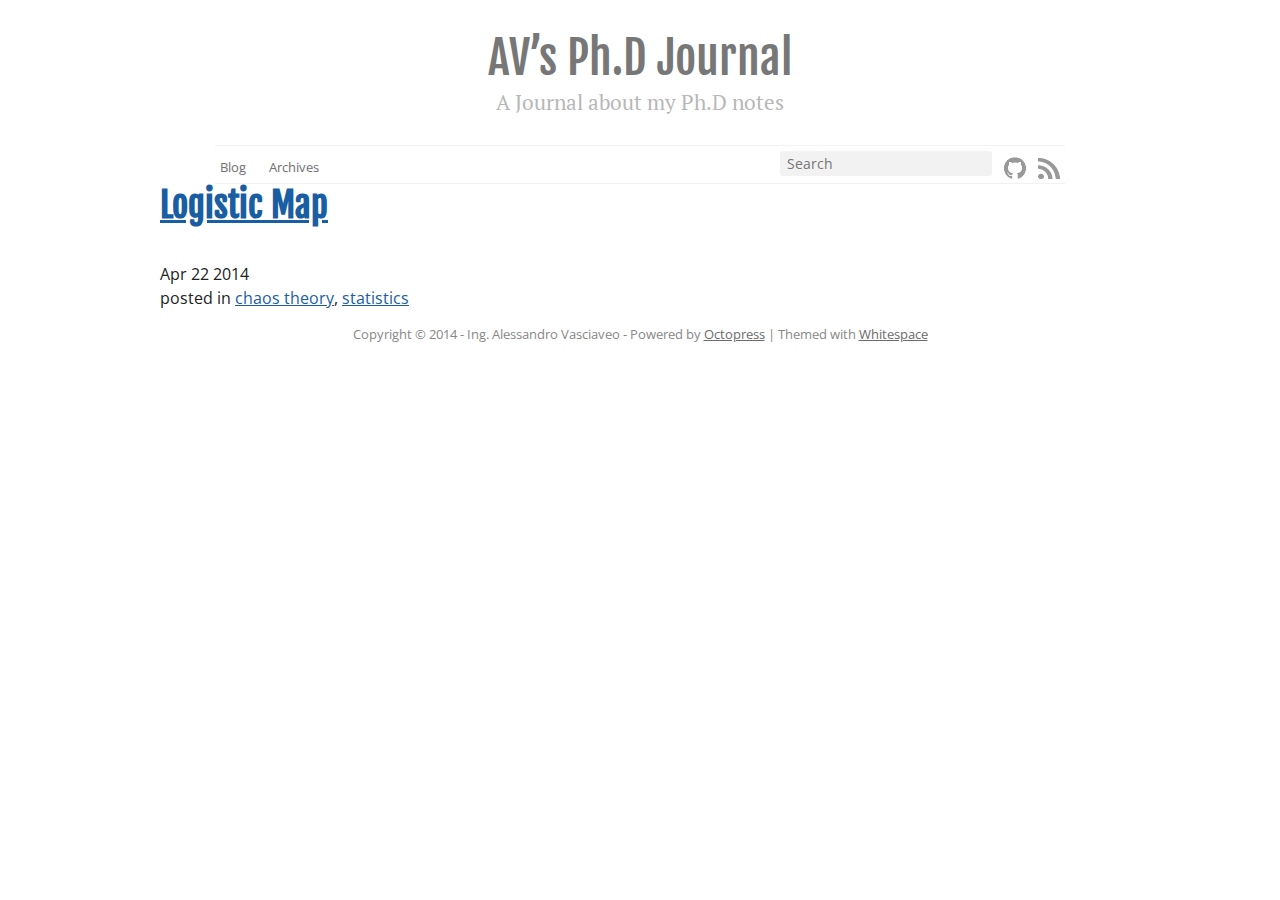
==== commit 8b461308: "Site updated at 2014-09-22 17:28:18 UTC" ====
--- a/archives/index.html
+++ b/archives/index.html
@@ -9,8 +9,8 @@
   <meta name="author" content="Ing. Alessandro Vasciaveo">
 
   
-  <meta name="description" content=" Primo Post Di Prova
-Sep 22 2014 posted in bioinformatics, statistics, system biology ">
+  <meta name="description" content=" Logistic Map
+Apr 22 2014 posted in chaos theory, statistics ">
   
 
   <!-- http://t.co/dKP3o1e -->
@@ -32,7 +32,22 @@
 <link href="//fonts.googleapis.com/css?family=Open+Sans" rel="stylesheet" type="text/css">
 <link href="//fonts.googleapis.com/css?family=Fjalla+One" rel="stylesheet" type="text/css">
 <!--- MathJax Configuration -->
-<script type="text/javascript" src="//cdn.mathjax.org/mathjax/latest/MathJax.js?config=TeX-AMS-MML_HTMLorMML"></script>
+<script type="text/x-mathjax-config">
+    MathJax.Hub.Config({
+      jax: ["input/TeX", "output/HTML-CSS"],
+      tex2jax: {
+        inlineMath: [ ["\\(", "\\)"], [ '$$$','$$$'] ],
+        displayMath: [ ['$$$', '$$$'], ["\\[", "\\]"] ],
+        processEscapes: true,
+        skipTags: ['script', 'noscript', 'style', 'textarea', 'pre', 'code']
+      }
+      //,
+      //displayAlign: "left",
+      //displayIndent: "2em"
+    });
+</script>
+<script type="text/javascript"
+   src="http://cdn.mathjax.org/mathjax/latest/MathJax.js?config=TeX-AMS-MML_HTMLorMML"></script>
   
   <script type="text/javascript">
     var _gaq = _gaq || [];
@@ -91,11 +106,11 @@
     <div id="content">
       
 	
-<h1><a href="/blog/2014/09/22/primo-post-di-prova/">Primo Post Di Prova</a></h1>
-<time datetime="2014-09-22T18:01:37+02:00" pubdate><span class='month'>Sep</span> <span class='day'>22</span> <span class='year'>2014</span></time>
+<h1><a href="/blog/2014/04/22/logistic-map/">Logistic Map</a></h1>
+<time datetime="2014-04-22T18:01:37+02:00" pubdate><span class='month'>Apr</span> <span class='day'>22</span> <span class='year'>2014</span></time>
 
 <footer>
-  <span class="categories">posted in <a class='category' href='/blog/categories/bioinformatics/'>bioinformatics</a>, <a class='category' href='/blog/categories/statistics/'>statistics</a>, <a class='category' href='/blog/categories/system-biology/'>system biology</a></span>
+  <span class="categories">posted in <a class='category' href='/blog/categories/chaos-theory/'>chaos theory</a>, <a class='category' href='/blog/categories/statistics/'>statistics</a></span>
 </footer>
 
 
@@ -111,7 +126,7 @@
   
 
 <script type="text/javascript">
-      var disqus_shortname = 'alevax';
+      var disqus_shortname = 'alevax-github-com';
       
         
         var disqus_script = 'count.js';
--- a/stylesheets/screen.css
+++ b/stylesheets/screen.css
@@ -1 +1 @@
-html,body,div,span,applet,object,iframe,h1,h2,h3,h4,h5,h6,p,blockquote,pre,a,abbr,acronym,address,big,cite,code,del,dfn,em,img,ins,kbd,q,s,samp,small,strike,strong,sub,sup,tt,var,b,u,i,center,dl,dt,dd,ol,ul,li,fieldset,form,label,legend,table,caption,tbody,tfoot,thead,tr,th,td,article,aside,canvas,details,embed,figure,figcaption,footer,header,hgroup,menu,nav,output,ruby,section,summary,time,mark,audio,video{margin:0;padding:0;border:0;font:inherit;font-size:100%;vertical-align:baseline}html{line-height:1}ol,ul{list-style:none}table{border-collapse:collapse;border-spacing:0}caption,th,td{text-align:left;font-weight:normal;vertical-align:middle}q,blockquote{quotes:none}q:before,q:after,blockquote:before,blockquote:after{content:"";content:none}a img{border:none}article,aside,details,figcaption,figure,footer,header,hgroup,menu,nav,section,summary{display:block}article,aside,details,figcaption,figure,footer,header,hgroup,menu,nav,section,summary{display:block}a{color:#195ea2}a:visited{color:#275480}a:focus{color:#0278ec}a:hover{color:#0278ec}a:active{color:#0151a0}aside.sidebar a{color:#195ea2}aside.sidebar a:focus{color:#0278ec}aside.sidebar a:hover{color:#0278ec}aside.sidebar a:active{color:#0151a0}a{-webkit-transition:color 0.3s;-moz-transition:color 0.3s;-o-transition:color 0.3s;transition:color 0.3s}html{background:#fff;overflow-y:scroll}body>div{background:#fff;border-bottom:0}body>div>div{background:#fff;border-right:0}.heading,body>header h1,h1,h2,h3,h4,h5,h6{font-family:"Fjalla One","Georgia","Helvetica Neue",Arial,NanumBarunGothic,"Apple SD Gothic Neo",AppleGothic,"Malgun Gothic",DotumChe,sans-serif}.sans,body,body>header h2,article header p.meta,article>footer,#content .blog-index footer,html .gist .gist-file .gist-meta,#blog-archives a.category,#blog-archives time,body>footer{font-family:"Open Sans","Helvetica Neue",Arial,NanumBarunGothic,"Apple SD Gothic Neo",AppleGothic,"Malgun Gothic",DotumChe,sans-serif}.serif,#content .blog-index a[rel=full-article]{font-family:"PT Serif",Georgia,Times,"Times New Roman",serif}.mono,pre,code,tt,p code,li code{font-family:Menlo,Monaco,"Andale Mono","lucida console","Courier New",DotumChe,monospace}body>header h1{font-size:2.2em;font-family:"Fjalla One","Georgia","Helvetica Neue",Arial,NanumBarunGothic,"Apple SD Gothic Neo",AppleGothic,"Malgun Gothic",DotumChe,sans-serif;font-weight:normal;line-height:1.2em;margin-bottom:0.6667em}body>header h2{font-family:"PT Serif",Georgia,Times,"Times New Roman",serif}body{line-height:1.5em;color:#222;font-size:1em}h1{font-size:2.2em;line-height:1.2em}h1,h2,h3,h4,h5,h6{text-rendering:optimizelegibility;margin-bottom:1em;font-weight:bold}h2,section h1{font-size:1.5em;font-weight:bold}h3,section h2,section section h1{font-size:1.3em;color:#848484;font-weight:bold}h4,section h3,section section h2,section section section h1{font-size:1em;color:#848484}h5,section h4,section section h3{font-size:.9em;color:#848484}h6,section h5,section section h4,section section section h3{font-size:.8em;color:#848484}p,article blockquote,ul,ol{margin-bottom:1.5em}ul{list-style-type:disc}ul ul{list-style-type:circle;margin-bottom:0px}ul ul ul{list-style-type:square;margin-bottom:0px}ol{list-style-type:decimal}ol ol{list-style-type:lower-alpha;margin-bottom:0px}ol ol ol{list-style-type:lower-roman;margin-bottom:0px}ul,ul ul,ul ol,ol,ol ul,ol ol{margin-left:2em}ul ul,ul ol,ol ul,ol ol{margin-bottom:0em}strong{font-weight:bold}em{font-style:italic}sup,sub{font-size:0.8em;position:relative;display:inline-block}sup{top:-.5em}sub{bottom:-.5em}q{font-style:italic}q:before{content:"\201C"}q:after{content:"\201D"}em,dfn{font-style:italic}strong,dfn{font-weight:bold}del,s{text-decoration:line-through}abbr,acronym{border-bottom:1px dotted;cursor:help}sub,sup{line-height:0}hr{margin-bottom:0.2em}small{font-size:.8em}big{font-size:1.2em}article blockquote{font-style:italic;position:relative;font-size:1.2em;line-height:1.5em;padding-left:1em;border-left:4px solid rgba(187,187,187,0.5)}article blockquote cite{font-style:italic}article blockquote cite a{color:#bbb !important;word-wrap:break-word}article blockquote cite:before{content:'\2014';padding-right:.3em;padding-left:.3em;color:#bbb}@media only screen and (min-width: 992px){article blockquote{padding-left:1.5em;border-left-width:4px}}.pullquote-right:before,.pullquote-left:before{padding:0;border:none;content:attr(data-pullquote);float:right;width:45%;margin:.5em 0 1em 1.5em;position:relative;top:7px;font-size:1.4em;line-height:1.45em}.pullquote-left:before{float:left;margin:.5em 1.5em 1em 0}.force-wrap,article a{white-space:-moz-pre-wrap;white-space:-pre-wrap;white-space:-o-pre-wrap;white-space:pre-wrap;word-wrap:break-word}.group,body>header,body>nav,body>footer,body #content>article,body #content>div>article,body #content>div>section,body div.pagination,aside.sidebar,#main,#content,.sidebar{*zoom:1}.group:after,body>header:after,body>nav:after,body>footer:after,body #content>article:after,body #content>div>section:after,body div.pagination:after,#main:after,#content:after,.sidebar:after{content:"";display:table;clear:both}body{-webkit-text-size-adjust:none;max-width:960px;position:relative;margin:0 auto}body>header,body>nav,body>footer,body #content>article,body #content>div>article,body #content>div>section{margin-left:18px;margin-right:18px}@media only screen and (min-width: 480px){body>header,body>nav,body>footer,body #content>article,body #content>div>article,body #content>div>section{margin-left:25px;margin-right:25px}}@media only screen and (min-width: 768px){body>header,body>nav,body>footer,body #content>article,body #content>div>article,body #content>div>section{margin-left:35px;margin-right:35px}}@media only screen and (min-width: 992px){body>header,body>nav,body>footer,body #content>article,body #content>div>article,body #content>div>section{margin-left:55px;margin-right:55px}}body div.pagination{margin-left:18px;margin-right:18px}@media only screen and (min-width: 480px){body div.pagination{margin-left:25px;margin-right:25px}}@media only screen and (min-width: 768px){body div.pagination{margin-left:35px;margin-right:35px}}@media only screen and (min-width: 992px){body div.pagination{margin-left:55px;margin-right:55px}}body>header{text-align:center;font-size:1em;padding-top:1.5em;padding-bottom:1.5em}#content{overflow:hidden}#content>div,#content>article{width:100%}aside.sidebar{float:none;padding:0 18px 1px;border-top:1px solid #ededed}.flex-content,article img,article video,article .flash-video,.flickr-thumbnail{max-width:100%;height:auto}.basic-alignment.left,article img.left,article video.left,article .left.flash-video,.left.flickr-thumbnail{float:left;margin-right:1.5em}.basic-alignment.right,article img.right,article video.right,article .right.flash-video,.right.flickr-thumbnail{float:right;margin-left:1.5em}.basic-alignment.center,article img.center,article video.center,article .center.flash-video,.center.flickr-thumbnail{display:block;margin:0 auto 1.5em}.basic-alignment.left,article img.left,article video.left,article .left.flash-video,.left.flickr-thumbnail,.basic-alignment.right,article img.right,article video.right,article .right.flash-video,.right.flickr-thumbnail{margin-bottom:.8em}.toggle-sidebar,.no-sidebar .toggle-sidebar{display:none}@media only screen and (min-width: 750px){body.sidebar-footer aside.sidebar{float:none;width:auto;clear:left;margin:0;padding:0 35px 1px;background-color:#fff;border-top:1px solid #f7f7f7}body.sidebar-footer aside.sidebar section.odd,body.sidebar-footer aside.sidebar section.even{float:left;width:48%}body.sidebar-footer aside.sidebar section.odd{margin-left:0}body.sidebar-footer aside.sidebar section.even{margin-left:4%}body.sidebar-footer aside.sidebar.thirds section{width:30%;margin-left:5%}body.sidebar-footer aside.sidebar.thirds section.first{margin-left:0;clear:both}}body.sidebar-footer #content{margin-right:0px}body.sidebar-footer .toggle-sidebar{display:none}@media only screen and (min-width: 550px){body>header{font-size:1em}}@media only screen and (min-width: 750px){aside.sidebar{float:none;width:auto;clear:left;margin:0;padding:0 35px 1px;background-color:#fff;border-top:1px solid #f7f7f7}aside.sidebar section.odd,aside.sidebar section.even{float:left;width:48%}aside.sidebar section.odd{margin-left:0}aside.sidebar section.even{margin-left:4%}aside.sidebar.thirds section{width:30%;margin-left:5%}aside.sidebar.thirds section.first{margin-left:0;clear:both}}@media only screen and (min-width: 768px){body{-webkit-text-size-adjust:auto}body>header{font-size:1.2em}#main{padding:0;margin:0 auto}#content{overflow:visible;margin-right:240px;position:relative}.no-sidebar #content{margin-right:0;border-right:0}.collapse-sidebar #content{margin-right:20px}#content>div,#content>article{text-align:justify;float:left}#content article{padding-top:3.3em}aside.sidebar{width:210px;padding:0 15px 15px;background:none;clear:none;float:left;margin:0 -100% 0 0}aside.sidebar section{width:auto;margin-left:0}aside.sidebar section.odd,aside.sidebar section.even{float:none;width:auto;margin-left:0}.collapse-sidebar aside.sidebar{float:none;width:auto;clear:left;margin:0;padding:0 35px 1px;background-color:#fff;border-top:1px solid #f7f7f7}.collapse-sidebar aside.sidebar section.odd,.collapse-sidebar aside.sidebar section.even{float:left;width:48%}.collapse-sidebar aside.sidebar section.odd{margin-left:0}.collapse-sidebar aside.sidebar section.even{margin-left:4%}.collapse-sidebar aside.sidebar.thirds section{width:30%;margin-left:5%}.collapse-sidebar aside.sidebar.thirds section.first{margin-left:0;clear:both}}@media only screen and (min-width: 992px){body>header{font-size:1.3em}#content{margin-right:300px}#content article{padding-top:4em}aside.sidebar{width:260px;padding:1.2em 20px 20px}.collapse-sidebar aside.sidebar{padding-left:55px;padding-right:55px}}body>header{background:#fff}body>header h1{display:inline-block;margin:0}body>header h1 a,body>header h1 a:visited,body>header h1 a:hover{color:#777;text-decoration:none}body>header h2{margin:.2em 0 0;font-size:1em;color:#b7b7b7;font-weight:normal}body>nav{position:relative;background-color:#fff;border-top:1px solid #f2f2f2;border-bottom:1px solid #f2f2f2;padding-top:.35em;padding-bottom:.35em;padding-left:5px;padding-right:5px}body>nav form{-webkit-background-clip:padding;-moz-background-clip:padding;background-clip:padding-box;margin:0;padding:0}body>nav form .search{padding:.3em .5em 0;font-size:.85em;font-family:"Open Sans","Helvetica Neue",Arial,NanumBarunGothic,"Apple SD Gothic Neo",AppleGothic,"Malgun Gothic",DotumChe,sans-serif;line-height:1.1em;width:95%;-webkit-border-radius:0.5em;-moz-border-radius:0.5em;-ms-border-radius:0.5em;-o-border-radius:0.5em;border-radius:0.5em;-webkit-background-clip:padding;-moz-background-clip:padding;background-clip:padding-box;-webkit-box-shadow:#fff 0 1px;-moz-box-shadow:#fff 0 1px;box-shadow:#fff 0 1px;border:1px solid #e6e6e6;background-color:#f2f2f2;border-radius:0.2em 0.2em 0.2em 0.2em;box-shadow:none;border:0px;padding-top:0.3em;padding-bottom:0.3em;padding-left:0.5em;padding-right:0.5em}body>nav form .search:focus{color:#444;border-color:#80b1df;-webkit-box-shadow:#80b1df 0 0 4px,#80b1df 0 0 3px inset;-moz-box-shadow:#80b1df 0 0 4px,#80b1df 0 0 3px inset;box-shadow:#80b1df 0 0 4px,#80b1df 0 0 3px inset;background-color:#fff;outline:none}body>nav fieldset[role=search]{float:right;width:48%}body>nav fieldset.mobile-nav{float:left;width:48%}body>nav fieldset.mobile-nav select{width:100%;font-size:.8em;border:1px solid #888}body>nav ul{display:none}@media only screen and (min-width: 550px){body>nav{font-size:.9em}body>nav ul{margin:0;padding:0;border:0;overflow:hidden;*zoom:1;float:left;display:block;padding-top:.15em}body>nav ul li{list-style-image:none;list-style-type:none;margin-left:0;white-space:nowrap;display:inline;float:left;padding-left:0;padding-right:0}body>nav ul li:first-child,body>nav ul li.first{padding-left:0}body>nav ul li:last-child{padding-right:0}body>nav ul li.last{padding-right:0}body>nav ul.subscription{margin-left:.8em;float:right}body>nav ul.subscription li:last-child a{padding-right:0}body>nav ul li{margin:0}body>nav a{color:#737373;font-family:"Open Sans","Helvetica Neue",Arial,NanumBarunGothic,"Apple SD Gothic Neo",AppleGothic,"Malgun Gothic",DotumChe,sans-serif;text-shadow:#f7f7f7 0 1px;float:left;text-decoration:none;font-size:.9em;padding:.3em 0 .1em;line-height:1.5em}body>nav a:visited{color:#737373}body>nav a:hover{color:#1a1a1a}body>nav li+li{border-left:0;margin-left:.8em}body>nav li+li a{padding-left:.8em;border-left:1px solid #fff}body>nav form{float:right;text-align:left;padding-left:.8em;width:175px}body>nav form .search{width:93%;font-size:.95em;line-height:1.2em}body>nav ul[data-subscription$=email]+form{width:97px}body>nav ul[data-subscription$=email]+form .search{width:91%}body>nav fieldset.mobile-nav{display:none}body>nav fieldset[role=search]{width:99%}}@media only screen and (min-width: 992px){body>nav form{width:215px}body>nav ul[data-subscription$=email]+form{width:147px}}.no-placeholder body>nav .search{background:#fff url('/images/search.png?1411402405') 0.3em 0.25em no-repeat;text-indent:1.3em}@media only screen and (min-width: 550px){.maskImage body>nav ul[data-subscription$=email]+form{width:123px}}@media only screen and (min-width: 992px){.maskImage body>nav ul[data-subscription$=email]+form{width:173px}}.maskImage ul.subscription{position:relative;top:.2em}.maskImage ul.subscription li,.maskImage ul.subscription a{border:0;padding:0}.maskImage a[rel=subscribe-bitbucket]{position:relative;top:0px;text-indent:-999999em;border:0;padding:0}.maskImage a[rel=subscribe-bitbucket],.maskImage a[rel=subscribe-bitbucket]:after{-webkit-mask-image:url('/images/bitbucket_22_gray.png?1411402405');-moz-mask-image:url('/images/bitbucket_22_gray.png?1411402405');-ms-mask-image:url('/images/bitbucket_22_gray.png?1411402405');-o-mask-image:url('/images/bitbucket_22_gray.png?1411402405');mask-image:url('/images/bitbucket_22_gray.png?1411402405');-webkit-mask-repeat:no-repeat;-moz-mask-repeat:no-repeat;-ms-mask-repeat:no-repeat;-o-mask-repeat:no-repeat;mask-repeat:no-repeat;width:22px;height:22px}.maskImage a[rel=subscribe-bitbucket]:after{content:"";position:absolute;top:0;left:0;background-color:#999}.maskImage a[rel=subscribe-bitbucket]:hover:after{background-color:#a6a6a6}.maskImage a[rel=subscribe-github]{position:relative;top:0px;text-indent:-999999em;border:0;padding:0}.maskImage a[rel=subscribe-github],.maskImage a[rel=subscribe-github]:after{-webkit-mask-image:url('/images/github_22_gray.png?1411402405');-moz-mask-image:url('/images/github_22_gray.png?1411402405');-ms-mask-image:url('/images/github_22_gray.png?1411402405');-o-mask-image:url('/images/github_22_gray.png?1411402405');mask-image:url('/images/github_22_gray.png?1411402405');-webkit-mask-repeat:no-repeat;-moz-mask-repeat:no-repeat;-ms-mask-repeat:no-repeat;-o-mask-repeat:no-repeat;mask-repeat:no-repeat;width:22px;height:22px}.maskImage a[rel=subscribe-github]:after{content:"";position:absolute;top:0;left:0;background-color:#999}.maskImage a[rel=subscribe-github]:hover:after{background-color:#a6a6a6}.maskImage a[rel=subscribe-delicious]{position:relative;top:0px;text-indent:-999999em;border:0;padding:0}.maskImage a[rel=subscribe-delicious],.maskImage a[rel=subscribe-delicious]:after{-webkit-mask-image:url('/images/delicious_22_gray.png?1411402405');-moz-mask-image:url('/images/delicious_22_gray.png?1411402405');-ms-mask-image:url('/images/delicious_22_gray.png?1411402405');-o-mask-image:url('/images/delicious_22_gray.png?1411402405');mask-image:url('/images/delicious_22_gray.png?1411402405');-webkit-mask-repeat:no-repeat;-moz-mask-repeat:no-repeat;-ms-mask-repeat:no-repeat;-o-mask-repeat:no-repeat;mask-repeat:no-repeat;width:22px;height:22px}.maskImage a[rel=subscribe-delicious]:after{content:"";position:absolute;top:0;left:0;background-color:#999}.maskImage a[rel=subscribe-delicious]:hover:after{background-color:#a6a6a6}.maskImage a[rel=subscribe-pinboard]{position:relative;top:0px;text-indent:-999999em;border:0;padding:0}.maskImage a[rel=subscribe-pinboard],.maskImage a[rel=subscribe-pinboard]:after{-webkit-mask-image:url('/images/pinboard_22_gray.png?1411402405');-moz-mask-image:url('/images/pinboard_22_gray.png?1411402405');-ms-mask-image:url('/images/pinboard_22_gray.png?1411402405');-o-mask-image:url('/images/pinboard_22_gray.png?1411402405');mask-image:url('/images/pinboard_22_gray.png?1411402405');-webkit-mask-repeat:no-repeat;-moz-mask-repeat:no-repeat;-ms-mask-repeat:no-repeat;-o-mask-repeat:no-repeat;mask-repeat:no-repeat;width:22px;height:22px}.maskImage a[rel=subscribe-pinboard]:after{content:"";position:absolute;top:0;left:0;background-color:#999}.maskImage a[rel=subscribe-pinboard]:hover:after{background-color:#a6a6a6}.maskImage a[rel=publisher]{position:relative;top:0px;text-indent:-999999em;border:0;padding:0}.maskImage a[rel=publisher],.maskImage a[rel=publisher]:after{-webkit-mask-image:url('/images/gprofile_22_gray.png?1411402405');-moz-mask-image:url('/images/gprofile_22_gray.png?1411402405');-ms-mask-image:url('/images/gprofile_22_gray.png?1411402405');-o-mask-image:url('/images/gprofile_22_gray.png?1411402405');mask-image:url('/images/gprofile_22_gray.png?1411402405');-webkit-mask-repeat:no-repeat;-moz-mask-repeat:no-repeat;-ms-mask-repeat:no-repeat;-o-mask-repeat:no-repeat;mask-repeat:no-repeat;width:22px;height:22px}.maskImage a[rel=publisher]:after{content:"";position:absolute;top:0;left:0;background-color:#999}.maskImage a[rel=publisher]:hover:after{background-color:#a6a6a6}.maskImage a[rel=subscribe-rss]{position:relative;top:1px;text-indent:-999999em;background-color:#fff;border:0;padding:0}.maskImage a[rel=subscribe-rss],.maskImage a[rel=subscribe-rss]:after{-webkit-mask-image:url('/images/rss.png?1411402405');-moz-mask-image:url('/images/rss.png?1411402405');-ms-mask-image:url('/images/rss.png?1411402405');-o-mask-image:url('/images/rss.png?1411402405');mask-image:url('/images/rss.png?1411402405');-webkit-mask-repeat:no-repeat;-moz-mask-repeat:no-repeat;-ms-mask-repeat:no-repeat;-o-mask-repeat:no-repeat;mask-repeat:no-repeat;width:22px;height:22px}.maskImage a[rel=subscribe-rss]:after{content:"";position:absolute;top:-1px;left:0;background-color:#999}.maskImage a[rel=subscribe-rss]:hover:after{background-color:#a6a6a6}.maskImage a[rel=subscribe-email]{position:relative;top:1px;text-indent:-999999em;background-color:#fff;border:0;padding:0}.maskImage a[rel=subscribe-email],.maskImage a[rel=subscribe-email]:after{-webkit-mask-image:url('/images/email.png?1411402405');-moz-mask-image:url('/images/email.png?1411402405');-ms-mask-image:url('/images/email.png?1411402405');-o-mask-image:url('/images/email.png?1411402405');mask-image:url('/images/email.png?1411402405');-webkit-mask-repeat:no-repeat;-moz-mask-repeat:no-repeat;-ms-mask-repeat:no-repeat;-o-mask-repeat:no-repeat;mask-repeat:no-repeat;width:28px;height:22px}.maskImage a[rel=subscribe-email]:after{content:"";position:absolute;top:-1px;left:0;background-color:#999}.maskImage a[rel=subscribe-email]:hover:after{background-color:#a6a6a6}article{padding-top:2.3em}article a,article a:visited,article a:active,article a:hover{text-decoration:none}article header{position:relative;padding-top:2em;padding-bottom:1em;padding-left:0;padding-right:0;margin-bottom:1em;background:url('[data-uri]') bottom left repeat-x}article header h1{margin:0;font-weight:400}article header h1 a{text-decoration:none;color:#222}article header h1 a:visited{color:#222}article header p{font-size:.9em;color:#bbb;margin:0}article header p.meta{text-transform:uppercase;position:absolute;top:0}@media only screen and (min-width: 768px){article header{margin-bottom:1.5em;padding-bottom:1em;background:url('[data-uri]') bottom left repeat-x}}article h2{padding-top:0.8em;background:url('[data-uri]') top left repeat-x}.entry-content article h2:first-child,article header+h2{padding-top:0}article h2:first-child,article header+h2{background:none}article .feature{padding-top:.5em;margin-bottom:1em;padding-bottom:1em;background:url('[data-uri]') bottom left repeat-x;font-size:2.0em;font-style:italic;line-height:1.3em}article img,article video,article .flash-video{-webkit-border-radius:0.3em;-moz-border-radius:0.3em;-ms-border-radius:0.3em;-o-border-radius:0.3em;border-radius:0.3em;-webkit-box-shadow:rgba(0,0,0,0.15) 0 1px 4px;-moz-box-shadow:rgba(0,0,0,0.15) 0 1px 4px;box-shadow:rgba(0,0,0,0.15) 0 1px 4px;-webkit-box-sizing:border-box;-moz-box-sizing:border-box;box-sizing:border-box;border:#fff 0.5em solid}article video,article .flash-video{margin:0 auto 1.5em}article video{display:block;width:100%}article .flash-video>div{position:relative;display:block;padding-bottom:56.25%;padding-top:1px;height:0;overflow:hidden}article .flash-video>div iframe,article .flash-video>div object,article .flash-video>div embed{position:absolute;top:0;left:0;width:100%;height:100%}article>footer{padding-bottom:2.5em;margin-top:2em}article>footer p.meta{margin-bottom:.8em;font-size:.85em;clear:both;overflow:hidden}.blog-index article+article{background:url('[data-uri]') top left repeat-x}#content .blog-index{padding-top:0;padding-bottom:0}#content .blog-index article header{background:none;padding-bottom:0}#content .blog-index article h1{font-size:2.2em}#content .blog-index article h1 a{color:inherit}#content .blog-index article h1 a:hover{color:#0278ec}#content .blog-index a[rel=full-article]{background:#ebebeb;display:inline-block;padding:.4em .8em;margin-right:.5em;text-decoration:none;color:#6e6e6e;-webkit-transition:background-color 0.5s;-moz-transition:background-color 0.5s;-o-transition:background-color 0.5s;transition:background-color 0.5s}#content .blog-index a[rel=full-article]:hover{background:#0278ec;text-shadow:none;color:#f8f8f8}#content .blog-index footer{margin-top:1em}.separator,article>footer .byline+time:before,article>footer time+time:before,article>footer .comments:before,article>footer .byline ~ .categories:before{content:"\2022 ";padding:0 .4em 0 .2em;display:inline-block}#content div.pagination{text-align:center;font-size:.95em;position:relative;background:none repeat scroll 0 0 transparent;margin-top:4em;margin-bottom:0;padding-top:1.5em;padding-bottom:1.5em;border-top:dotted 1px #D1D1D1;border-bottom:dotted 1px #D1D1D1}#content div.pagination a{text-decoration:none;color:#bbb}#content div.pagination a.prev{position:absolute;left:0}#content div.pagination a.next{position:absolute;right:0}#content div.pagination a:hover{color:#0278ec}#content div.pagination a[href*=archive]:before,#content div.pagination a[href*=archive]:after{content:'\2014';padding:0 .3em}p.meta+.sharing{padding-top:1em;padding-left:0;background:url('[data-uri]') top left repeat-x}#fb-root{display:none}.fb-like.fb_iframe_widget span{vertical-align:baseline !important}.highlight,html .gist .gist-file .gist-syntax .gist-highlight{border:1px solid #ebebeb !important}.highlight table td.code,.highlight td.line-data,html .gist .gist-file .gist-syntax .gist-highlight table td.code,html .gist .gist-file .gist-syntax .gist-highlight td.line-data{width:100%}.highlight .line-numbers,html .gist .gist-file .gist-syntax .highlight .line_numbers{text-align:right;font-size:13px;line-height:1.45em;background:#f6f6f6 !important;border-right:1px solid #f3f3f3 !important;-webkit-box-shadow:#f8f8f8 -1px 0 inset;-moz-box-shadow:#f8f8f8 -1px 0 inset;box-shadow:#f8f8f8 -1px 0 inset;text-shadow:#fdfdfd 0 -1px;padding:.8em !important;-webkit-border-radius:0;-moz-border-radius:0;-ms-border-radius:0;-o-border-radius:0;border-radius:0}.highlight .line-numbers span,html .gist .gist-file .gist-syntax .highlight .line_numbers span{color:#93a1a1 !important}figure.code,.gist-file,pre{-webkit-box-shadow:rgba(0,0,0,0.06) 0 0 10px;-moz-box-shadow:rgba(0,0,0,0.06) 0 0 10px;box-shadow:rgba(0,0,0,0.06) 0 0 10px}figure.code .highlight pre,.gist-file .highlight pre,pre .highlight pre{-webkit-box-shadow:none;-moz-box-shadow:none;box-shadow:none}html .gist .gist-file{margin-bottom:1.8em;position:relative;border:none;padding-top:26px !important}html .gist .gist-file .highlight{margin-bottom:0}html .gist .gist-file .gist-syntax{border-bottom:0 !important;background:none !important}html .gist .gist-file .gist-syntax .gist-highlight{background:#f3f3f3 !important}html .gist .gist-file .gist-syntax .highlight pre{font-size:13px;padding:0}html .gist .gist-file .gist-meta{padding:.6em 0.8em;border:1px solid #fdfdfd !important;color:#93a1a1;font-size:.7em !important;background:#f8f8f8;border:1px solid #ebebeb !important;border-top:1px solid #f8f8f8 !important;line-height:1.5em}html .gist .gist-file .gist-meta a{color:#717878 !important;text-decoration:none}html .gist .gist-file .gist-meta a:hover{text-decoration:underline}html .gist .gist-file .gist-meta a:hover{color:#4f4f4f !important}html .gist .gist-file .gist-meta a[href*='#file']{position:absolute;top:0;left:0;right:0;color:#474747 !important}html .gist .gist-file .gist-meta a[href*='#file']:hover{color:#195ea2 !important}html .gist .gist-file .gist-meta a[href*=raw]{top:.4em}pre{background:#f3f3f3;-webkit-border-radius:0.4em;-moz-border-radius:0.4em;-ms-border-radius:0.4em;-o-border-radius:0.4em;border-radius:0.4em;border:1px solid #ebebeb;line-height:1.45em;font-size:13px;margin-bottom:2.1em;padding:.8em 1em;color:#4f4f4f;overflow:auto}h3.filename+pre{-moz-border-radius-topleft:0px;-webkit-border-top-left-radius:0px;border-top-left-radius:0px;-moz-border-radius-topright:0px;-webkit-border-top-right-radius:0px;border-top-right-radius:0px}p code,li code{display:inline;word-wrap:break-word;background:#fff;font-size:.8em;line-height:1.5em;color:#555;border:1px solid #ddd;-webkit-border-radius:0.4em;-moz-border-radius:0.4em;-ms-border-radius:0.4em;-o-border-radius:0.4em;border-radius:0.4em;padding:0 .3em;margin:-1px 0}p pre code,li pre code{font-size:1em !important;background:none;border:none}.pre-code,html .gist .gist-file .gist-syntax .highlight pre,.highlight code{font-family:Menlo,Monaco,"Andale Mono","lucida console","Courier New",DotumChe,monospace !important;overflow:scroll;overflow-y:hidden;display:block;padding:.8em;overflow-x:auto;line-height:1.45em;background:#f3f3f3 !important;color:#4f4f4f !important}.pre-code span,html .gist .gist-file .gist-syntax .highlight pre span,.highlight code span{color:#4f4f4f !important}.pre-code span,html .gist .gist-file .gist-syntax .highlight pre span,.highlight code span{font-style:normal !important;font-weight:normal !important}.pre-code .c,html .gist .gist-file .gist-syntax .highlight pre .c,.highlight code .c{color:#93a1a1 !important;font-style:italic !important}.pre-code .cm,html .gist .gist-file .gist-syntax .highlight pre .cm,.highlight code .cm{color:#93a1a1 !important;font-style:italic !important}.pre-code .cp,html .gist .gist-file .gist-syntax .highlight pre .cp,.highlight code .cp{color:#93a1a1 !important;font-style:italic !important}.pre-code .c1,html .gist .gist-file .gist-syntax .highlight pre .c1,.highlight code .c1{color:#93a1a1 !important;font-style:italic !important}.pre-code .cs,html .gist .gist-file .gist-syntax .highlight pre .cs,.highlight code .cs{color:#93a1a1 !important;font-weight:bold !important;font-style:italic !important}.pre-code .err,html .gist .gist-file .gist-syntax .highlight pre .err,.highlight code .err{color:#dc322f !important;background:none !important}.pre-code .k,html .gist .gist-file .gist-syntax .highlight pre .k,.highlight code .k{color:#cb4b16 !important}.pre-code .o,html .gist .gist-file .gist-syntax .highlight pre .o,.highlight code .o{color:#4f4f4f !important;font-weight:bold !important}.pre-code .p,html .gist .gist-file .gist-syntax .highlight pre .p,.highlight code .p{color:#4f4f4f !important}.pre-code .ow,html .gist .gist-file .gist-syntax .highlight pre .ow,.highlight code .ow{color:#2aa198 !important;font-weight:bold !important}.pre-code .gd,html .gist .gist-file .gist-syntax .highlight pre .gd,.highlight code .gd{color:#4f4f4f !important;background-color:#edc2c2 !important;display:inline-block}.pre-code .gd .x,html .gist .gist-file .gist-syntax .highlight pre .gd .x,.highlight code .gd .x{color:#4f4f4f !important;background-color:#eaafae !important;display:inline-block}.pre-code .ge,html .gist .gist-file .gist-syntax .highlight pre .ge,.highlight code .ge{color:#4f4f4f !important;font-style:italic !important}.pre-code .gh,html .gist .gist-file .gist-syntax .highlight pre .gh,.highlight code .gh{color:#93a1a1 !important}.pre-code .gi,html .gist .gist-file .gist-syntax .highlight pre .gi,.highlight code .gi{color:#4f4f4f !important;background-color:#cde4c2 !important;display:inline-block}.pre-code .gi .x,html .gist .gist-file .gist-syntax .highlight pre .gi .x,.highlight code .gi .x{color:#4f4f4f !important;background-color:#a7d591 !important;display:inline-block}.pre-code .gs,html .gist .gist-file .gist-syntax .highlight pre .gs,.highlight code .gs{color:#4f4f4f !important;font-weight:bold !important}.pre-code .gu,html .gist .gist-file .gist-syntax .highlight pre .gu,.highlight code .gu{color:#6c71c4 !important}.pre-code .kc,html .gist .gist-file .gist-syntax .highlight pre .kc,.highlight code .kc{color:#35a900 !important;font-weight:bold !important}.pre-code .kd,html .gist .gist-file .gist-syntax .highlight pre .kd,.highlight code .kd{color:#268bd2 !important}.pre-code .kp,html .gist .gist-file .gist-syntax .highlight pre .kp,.highlight code .kp{color:#cb4b16 !important;font-weight:bold !important}.pre-code .kr,html .gist .gist-file .gist-syntax .highlight pre .kr,.highlight code .kr{color:#d33682 !important;font-weight:bold !important}.pre-code .kt,html .gist .gist-file .gist-syntax .highlight pre .kt,.highlight code .kt{color:#2aa198 !important}.pre-code .n,html .gist .gist-file .gist-syntax .highlight pre .n,.highlight code .n{color:#268bd2 !important}.pre-code .na,html .gist .gist-file .gist-syntax .highlight pre .na,.highlight code .na{color:#268bd2 !important}.pre-code .nb,html .gist .gist-file .gist-syntax .highlight pre .nb,.highlight code .nb{color:#35a900 !important}.pre-code .nc,html .gist .gist-file .gist-syntax .highlight pre .nc,.highlight code .nc{color:#d33682 !important}.pre-code .no,html .gist .gist-file .gist-syntax .highlight pre .no,.highlight code .no{color:#b58900 !important}.pre-code .nl,html .gist .gist-file .gist-syntax .highlight pre .nl,.highlight code .nl{color:#35a900 !important}.pre-code .ne,html .gist .gist-file .gist-syntax .highlight pre .ne,.highlight code .ne{color:#268bd2 !important;font-weight:bold !important}.pre-code .nf,html .gist .gist-file .gist-syntax .highlight pre .nf,.highlight code .nf{color:#268bd2 !important;font-weight:bold !important}.pre-code .nn,html .gist .gist-file .gist-syntax .highlight pre .nn,.highlight code .nn{color:#b58900 !important}.pre-code .nt,html .gist .gist-file .gist-syntax .highlight pre .nt,.highlight code .nt{color:#268bd2 !important;font-weight:bold !important}.pre-code .nx,html .gist .gist-file .gist-syntax .highlight pre .nx,.highlight code .nx{color:#b58900 !important}.pre-code .vg,html .gist .gist-file .gist-syntax .highlight pre .vg,.highlight code .vg{color:#268bd2 !important}.pre-code .vi,html .gist .gist-file .gist-syntax .highlight pre .vi,.highlight code .vi{color:#268bd2 !important}.pre-code .nv,html .gist .gist-file .gist-syntax .highlight pre .nv,.highlight code .nv{color:#268bd2 !important}.pre-code .mf,html .gist .gist-file .gist-syntax .highlight pre .mf,.highlight code .mf{color:#2aa198 !important}.pre-code .m,html .gist .gist-file .gist-syntax .highlight pre .m,.highlight code .m{color:#2aa198 !important}.pre-code .mh,html .gist .gist-file .gist-syntax .highlight pre .mh,.highlight code .mh{color:#2aa198 !important}.pre-code .mi,html .gist .gist-file .gist-syntax .highlight pre .mi,.highlight code .mi{color:#2aa198 !important}.pre-code .s,html .gist .gist-file .gist-syntax .highlight pre .s,.highlight code .s{color:#2aa198 !important}.pre-code .sd,html .gist .gist-file .gist-syntax .highlight pre .sd,.highlight code .sd{color:#2aa198 !important}.pre-code .s2,html .gist .gist-file .gist-syntax .highlight pre .s2,.highlight code .s2{color:#2aa198 !important}.pre-code .se,html .gist .gist-file .gist-syntax .highlight pre .se,.highlight code .se{color:#dc322f !important}.pre-code .si,html .gist .gist-file .gist-syntax .highlight pre .si,.highlight code .si{color:#268bd2 !important}.pre-code .sr,html .gist .gist-file .gist-syntax .highlight pre .sr,.highlight code .sr{color:#2aa198 !important}.pre-code .s1,html .gist .gist-file .gist-syntax .highlight pre .s1,.highlight code .s1{color:#2aa198 !important}.pre-code div .gd,html .gist .gist-file .gist-syntax .highlight pre div .gd,.highlight code div .gd,.pre-code div .gd .x,html .gist .gist-file .gist-syntax .highlight pre div .gd .x,.highlight code div .gd .x,.pre-code div .gi,html .gist .gist-file .gist-syntax .highlight pre div .gi,.highlight code div .gi,.pre-code div .gi .x,html .gist .gist-file .gist-syntax .highlight pre div .gi .x,.highlight code div .gi .x{display:inline-block;width:100%}.highlight,.gist-highlight{margin-bottom:1.8em;background:#f3f3f3;overflow-y:hidden;overflow-x:auto}.highlight pre,.gist-highlight pre{background:none;-webkit-border-radius:0px;-moz-border-radius:0px;-ms-border-radius:0px;-o-border-radius:0px;border-radius:0px;border:none;padding:0;margin-bottom:0}pre::-webkit-scrollbar,.highlight::-webkit-scrollbar,.gist-highlight::-webkit-scrollbar{height:.5em;background:rgba(0,0,0,0.15)}pre::-webkit-scrollbar-thumb:horizontal,.highlight::-webkit-scrollbar-thumb:horizontal,.gist-highlight::-webkit-scrollbar-thumb:horizontal{background:rgba(0,0,0,0.15);-webkit-border-radius:4px;border-radius:4px}.highlight code{background:#000}figure.code{background:none;padding:0;border:0;margin-bottom:1.5em}figure.code pre{margin-bottom:0}figure.code figcaption{position:relative}figure.code .highlight{margin-bottom:0}.code-title,html .gist .gist-file .gist-meta a[href*='#file'],h3.filename,figure.code figcaption{text-align:center;font-size:13px;line-height:2em;text-shadow:#cbcccc 0 1px 0;color:#474747;font-weight:normal;margin-bottom:0;-moz-border-radius-topleft:5px;-webkit-border-top-left-radius:5px;border-top-left-radius:5px;-moz-border-radius-topright:5px;-webkit-border-top-right-radius:5px;border-top-right-radius:5px;font-family:"Open Sans","Helvetica Neue",Arial,NanumBarunGothic,"Apple SD Gothic Neo",AppleGothic,"Malgun Gothic",DotumChe,sans-serif;background:#ccc url('/images/code_bg.png?1411402405') top repeat-x;border-top-color:#cbcbcb;border-left-color:#a5a5a5;border-right-color:#a5a5a5;border-bottom:0}.download-source,html .gist .gist-file .gist-meta a[href*=raw],figure.code figcaption a{position:absolute;right:.8em;text-decoration:none;color:#666 !important;z-index:1;font-size:13px;text-shadow:#cbcccc 0 1px 0;padding-left:3em}.download-source:hover,html .gist .gist-file .gist-meta a[href*=raw]:hover,figure.code figcaption a:hover{text-decoration:underline}#archive #content>div,#archive #content>div>article{padding-top:0}#blog-archives{color:#bbb}#blog-archives article{padding:1em 0 1em;position:relative;background:url('[data-uri]') bottom left repeat-x}#blog-archives article:last-child{background:none}#blog-archives article footer{padding:0;margin:0}#blog-archives h1{color:#222;margin-bottom:.3em}#blog-archives h2{display:none}#blog-archives h1{font-size:1.5em}#blog-archives h1 a{text-decoration:none;color:inherit;font-weight:normal;display:inline-block}#blog-archives h1 a:hover{text-decoration:underline}#blog-archives h1 a:hover{color:#0278ec}#blog-archives a.category,#blog-archives time{color:#bbb}#blog-archives .entry-content{display:none}#blog-archives time{font-size:.9em;line-height:1.2em}#blog-archives time .month,#blog-archives time .day{display:inline-block}#blog-archives time .month{text-transform:uppercase}#blog-archives p{margin-bottom:1em}#blog-archives a,#blog-archives .entry-content a{color:inherit}#blog-archives a:hover,#blog-archives .entry-content a:hover{color:#0278ec}#blog-archives a:hover{color:#0278ec}@media only screen and (min-width: 550px){#blog-archives article{margin-left:5em}#blog-archives h2{margin-bottom:.3em;font-weight:normal;display:inline-block;position:relative;top:-1px;float:left}#blog-archives h2:first-child{padding-top:.75em}#blog-archives time{position:absolute;text-align:right;left:0em;top:1.8em}#blog-archives .year{display:none}#blog-archives article{padding-left:4.5em;padding-bottom:.7em}#blog-archives a.category{line-height:1.1em}}#content>.category article{margin-left:0;padding-left:6.8em}#content>.category .year{display:inline}body>footer{text-align:center;font-size:.8em;color:#888;background-color:#FFF;position:relative;padding-top:1em;padding-bottom:1em;margin-bottom:3em;-moz-border-radius-bottomleft:0.4em;-webkit-border-bottom-left-radius:0.4em;border-bottom-left-radius:0.4em;-moz-border-radius-bottomright:0.4em;-webkit-border-bottom-right-radius:0.4em;border-bottom-right-radius:0.4em;z-index:1}body>footer a{color:#6b6b6b}body>footer a:visited{color:#6b6b6b}body>footer a:hover{color:#484848}body>footer p:last-child{margin-bottom:0}/*! fancyBox v2.0.6 fancyapps.com | fancyapps.com/fancybox/#license */.fancybox-tmp iframe,.fancybox-tmp object{vertical-align:top;padding:0;margin:0}.fancybox-wrap{position:absolute;top:0;left:0;z-index:8020}.fancybox-skin{position:relative;padding:0;margin:0;background:#f9f9f9;color:#444;text-shadow:none;-webkit-border-radius:4px;-moz-border-radius:4px;-ms-border-radius:4px;-o-border-radius:4px;border-radius:4px}.fancybox-opened{z-index:8030}.fancybox-opened .fancybox-skin{-webkit-box-shadow:0 10px 25px rgba(0,0,0,0.5);-moz-box-shadow:0 10px 25px rgba(0,0,0,0.5);box-shadow:0 10px 25px rgba(0,0,0,0.5)}.fancybox-outer,.fancybox-inner{padding:0;margin:0;position:relative;outline:none}.fancybox-inner{overflow:hidden}.fancybox-type-iframe .fancybox-inner{-webkit-overflow-scrolling:touch}.fancybox-error{color:#444;font:14px/20px "Helvetica Neue",Helvetica,Arial,sans-serif;margin:0;padding:10px}.fancybox-image,.fancybox-iframe{display:block;width:100%;height:100%;border:0;padding:0;margin:0;vertical-align:top}.fancybox-image{max-width:100%;max-height:100%}#fancybox-loading,.fancybox-close,.fancybox-prev span,.fancybox-next span{background-image:url('/images/fancybox/fancybox_sprite.png?1411402293')}#fancybox-loading{position:fixed;top:50%;left:50%;margin-top:-22px;margin-left:-22px;background-position:0 -108px;opacity:0.8;cursor:pointer;z-index:8020}#fancybox-loading div{width:44px;height:44px;background:url('/images/fancybox/fancybox_loading.gif?1411402293') center center no-repeat}.fancybox-close{position:absolute;top:-18px;right:-18px;width:36px;height:36px;cursor:pointer;z-index:8040}.fancybox-nav{position:absolute;top:0;width:40%;height:100%;cursor:pointer;background:transparent url('/images/fancybox/blank.gif?1411402293');-webkit-tap-highlight-color:rgba(0,0,0,0);z-index:8040}.fancybox-prev{left:0}.fancybox-next{right:0}.fancybox-nav span{position:absolute;top:50%;width:36px;height:34px;margin-top:-18px;cursor:pointer;z-index:8040;visibility:hidden}.fancybox-prev span{left:20px;background-position:0 -36px}.fancybox-next span{right:20px;background-position:0 -72px}.fancybox-nav:hover span{visibility:visible}.fancybox-tmp{position:absolute;top:-9999px;left:-9999px;padding:0;overflow:visible;visibility:hidden}#fancybox-overlay{position:absolute;top:0;left:0;overflow:hidden;display:none;z-index:8010;background:#000}#fancybox-overlay.overlay-fixed{position:fixed;bottom:0;right:0}.fancybox-title{visibility:hidden;font:normal 13px/20px "Helvetica Neue",Helvetica,Arial,sans-serif;position:relative;text-shadow:none;z-index:8050}.fancybox-opened .fancybox-title{visibility:visible}.fancybox-title-float-wrap{position:absolute;bottom:0;right:50%;margin-bottom:-35px;z-index:8030;text-align:center}.fancybox-title-float-wrap .child{display:inline-block;margin-right:-100%;padding:2px 20px;background:transparent;background:rgba(0,0,0,0.8);text-shadow:0 1px 2px #222;color:#FFF;font-weight:bold;line-height:24px;white-space:nowrap;-webkit-border-radius:15px;-moz-border-radius:15px;-ms-border-radius:15px;-o-border-radius:15px;border-radius:15px}.fancybox-title-outside-wrap{position:relative;margin-top:10px;color:#fff}.fancybox-title-inside-wrap{margin-top:10px}.fancybox-title-over-wrap{position:absolute;bottom:0;left:0;color:#fff;padding:10px;background:#000;background:rgba(0,0,0,0.8)}.fancybox-wrap{position:fixed !important}.fancybox-opened{-webkit-border-radius:4px !important;-moz-border-radius:4px !important;border-radius:4px !important}.fancybox-close,.fancybox-prev span,.fancybox-next span{background-color:transparent !important;border:0 !important}.flickr-set,.gallery{text-align:center}.flickr-set figure,.gallery li{display:inline-block;margin-right:2em;margin-bottom:2em;vertical-align:middle}.gallery li{list-style-type:none}figcaption{font-size:8px;line-height:1.6em}.illustration figcaption{max-width:40em}.flickr-thumbnail{-webkit-border-radius:0.3em;-moz-border-radius:0.3em;-ms-border-radius:0.3em;-o-border-radius:0.3em;border-radius:0.3em;-webkit-box-shadow:rgba(0,0,0,0.15) 0 1px 4px;-moz-box-shadow:rgba(0,0,0,0.15) 0 1px 4px;box-shadow:rgba(0,0,0,0.15) 0 1px 4px;-webkit-box-sizing:border-box;-moz-box-sizing:border-box;box-sizing:border-box;border:#fff 0.5em solid;-webkit-box-sizing:content-box;-moz-box-sizing:content-box;box-sizing:content-box;background:#fff}.flickr-thumbnail .description{display:none}.flickr-thumbnail h1{font-size:small;font-family:"Open Sans","Helvetica Neue",Arial,NanumBarunGothic,"Apple SD Gothic Neo",AppleGothic,"Malgun Gothic",DotumChe,sans-serif;text-align:center}.flickr-set figcaption{display:none}figure.video-preview{position:relative}figure.video-preview .video-icon{display:block;position:absolute;width:2em;height:1.5em;bottom:0.75em;left:0.75em;color:white;text-align:center;background:#000;background:rgba(0,0,0,0.5);-webkit-border-radius:0.25em;-moz-border-radius:0.25em;-ms-border-radius:0.25em;-o-border-radius:0.25em;border-radius:0.25em;border:1px solid white;border-color:rgba(255,255,255,0.5);padding-left:.2em;padding-top:.1em;padding-right:.15em}.noborder figure,.noborder,figure img,figure video,figure .flash-video{-webkit-border-radius:0px;-moz-border-radius:0px;-ms-border-radius:0px;-o-border-radius:0px;border-radius:0px;-webkit-box-shadow:none;-moz-box-shadow:none;box-shadow:none;-webkit-box-sizing:content-box;-moz-box-sizing:content-box;box-sizing:content-box;border:none}figure a img,figure a video,figure a .flash-video{vertical-align:middle}.fancybox-title,.fancybox-title h1,.fancybox-title .description{font-family:"Open Sans","Helvetica Neue",Arial,NanumBarunGothic,"Apple SD Gothic Neo",AppleGothic,"Malgun Gothic",DotumChe,sans-serif !important;text-align:center}.fancybox-title{max-height:6em;overflow-y:auto}.flickr-thumbnail h1{font-weight:normal}.flickr-thumbnail h1,.fancybox-title h1{margin:0.25em;font-size:1em !important}.flickr-link{padding-left:18px;background:url([data-uri]) center left no-repeat}.flickr-link h1{font-size:8px}.fancybox-nav{width:60px}.fancybox-nav span{visibility:visible;opacity:0.20}.fancybox-nav:hover span{opacity:1}.fancybox-next{right:-100px}.fancybox-prev{left:-100px}
+html,body,div,span,applet,object,iframe,h1,h2,h3,h4,h5,h6,p,blockquote,pre,a,abbr,acronym,address,big,cite,code,del,dfn,em,img,ins,kbd,q,s,samp,small,strike,strong,sub,sup,tt,var,b,u,i,center,dl,dt,dd,ol,ul,li,fieldset,form,label,legend,table,caption,tbody,tfoot,thead,tr,th,td,article,aside,canvas,details,embed,figure,figcaption,footer,header,hgroup,menu,nav,output,ruby,section,summary,time,mark,audio,video{margin:0;padding:0;border:0;font:inherit;font-size:100%;vertical-align:baseline}html{line-height:1}ol,ul{list-style:none}table{border-collapse:collapse;border-spacing:0}caption,th,td{text-align:left;font-weight:normal;vertical-align:middle}q,blockquote{quotes:none}q:before,q:after,blockquote:before,blockquote:after{content:"";content:none}a img{border:none}article,aside,details,figcaption,figure,footer,header,hgroup,menu,nav,section,summary{display:block}article,aside,details,figcaption,figure,footer,header,hgroup,menu,nav,section,summary{display:block}a{color:#195ea2}a:visited{color:#275480}a:focus{color:#0278ec}a:hover{color:#0278ec}a:active{color:#0151a0}aside.sidebar a{color:#195ea2}aside.sidebar a:focus{color:#0278ec}aside.sidebar a:hover{color:#0278ec}aside.sidebar a:active{color:#0151a0}a{-webkit-transition:color 0.3s;-moz-transition:color 0.3s;-o-transition:color 0.3s;transition:color 0.3s}html{background:#fff;overflow-y:scroll}body>div#main{background:#fff;border-bottom:0}body>div#main>div{background:#fff;border-right:0}.heading,body>header h1,h1,h2,h3,h4,h5,h6{font-family:"Fjalla One","Georgia","Helvetica Neue",Arial,NanumBarunGothic,"Apple SD Gothic Neo",AppleGothic,"Malgun Gothic",DotumChe,sans-serif}.sans,body,body>header h2,article header p.meta,article>footer,#content .blog-index footer,html .gist .gist-file .gist-meta,#blog-archives a.category,#blog-archives time,body>footer{font-family:"Open Sans","Helvetica Neue",Arial,NanumBarunGothic,"Apple SD Gothic Neo",AppleGothic,"Malgun Gothic",DotumChe,sans-serif}.serif,#content .blog-index a[rel=full-article]{font-family:"PT Serif",Georgia,Times,"Times New Roman",serif}.mono,pre,code,tt,p code,li code{font-family:Menlo,Monaco,"Andale Mono","lucida console","Courier New",DotumChe,monospace}body>header h1{font-size:2.2em;font-family:"Fjalla One","Georgia","Helvetica Neue",Arial,NanumBarunGothic,"Apple SD Gothic Neo",AppleGothic,"Malgun Gothic",DotumChe,sans-serif;font-weight:normal;line-height:1.2em;margin-bottom:0.6667em}body>header h2{font-family:"PT Serif",Georgia,Times,"Times New Roman",serif}body{line-height:1.5em;color:#222;font-size:1em}h1{font-size:2.2em;line-height:1.2em}h1,h2,h3,h4,h5,h6{text-rendering:optimizelegibility;margin-bottom:1em;font-weight:bold}h2,section h1{font-size:1.5em;font-weight:bold}h3,section h2,section section h1{font-size:1.3em;color:#848484;font-weight:bold}h4,section h3,section section h2,section section section h1{font-size:1em;color:#848484}h5,section h4,section section h3{font-size:.9em;color:#848484}h6,section h5,section section h4,section section section h3{font-size:.8em;color:#848484}p,article blockquote,ul,ol{margin-bottom:1.5em}ul{list-style-type:disc}ul ul{list-style-type:circle;margin-bottom:0px}ul ul ul{list-style-type:square;margin-bottom:0px}ol{list-style-type:decimal}ol ol{list-style-type:lower-alpha;margin-bottom:0px}ol ol ol{list-style-type:lower-roman;margin-bottom:0px}ul,ul ul,ul ol,ol,ol ul,ol ol{margin-left:2em}ul ul,ul ol,ol ul,ol ol{margin-bottom:0em}strong{font-weight:bold}em{font-style:italic}sup,sub{font-size:0.8em;position:relative;display:inline-block}sup{top:-.5em}sub{bottom:-.5em}q{font-style:italic}q:before{content:"\201C"}q:after{content:"\201D"}em,dfn{font-style:italic}strong,dfn{font-weight:bold}del,s{text-decoration:line-through}abbr,acronym{border-bottom:1px dotted;cursor:help}sub,sup{line-height:0}hr{margin-bottom:0.2em}small{font-size:.8em}big{font-size:1.2em}article blockquote{font-style:italic;position:relative;font-size:1.2em;line-height:1.5em;padding-left:1em;border-left:4px solid rgba(187,187,187,0.5)}article blockquote cite{font-style:italic}article blockquote cite a{color:#bbb !important;word-wrap:break-word}article blockquote cite:before{content:'\2014';padding-right:.3em;padding-left:.3em;color:#bbb}@media only screen and (min-width: 992px){article blockquote{padding-left:1.5em;border-left-width:4px}}.pullquote-right:before,.pullquote-left:before{padding:0;border:none;content:attr(data-pullquote);float:right;width:45%;margin:.5em 0 1em 1.5em;position:relative;top:7px;font-size:1.4em;line-height:1.45em}.pullquote-left:before{float:left;margin:.5em 1.5em 1em 0}.force-wrap,article a{white-space:-moz-pre-wrap;white-space:-pre-wrap;white-space:-o-pre-wrap;white-space:pre-wrap;word-wrap:break-word}.group,body>header,body>nav,body>footer,body #content>article,body #content>div>article,body #content>div>section,body div.pagination,aside.sidebar,#main,#content,.sidebar{*zoom:1}.group:after,body>header:after,body>nav:after,body>footer:after,body #content>article:after,body #content>div>section:after,body div.pagination:after,#main:after,#content:after,.sidebar:after{content:"";display:table;clear:both}body{-webkit-text-size-adjust:none;max-width:960px;position:relative;margin:0 auto}body>header,body>nav,body>footer,body #content>article,body #content>div>article,body #content>div>section{margin-left:18px;margin-right:18px}@media only screen and (min-width: 480px){body>header,body>nav,body>footer,body #content>article,body #content>div>article,body #content>div>section{margin-left:25px;margin-right:25px}}@media only screen and (min-width: 768px){body>header,body>nav,body>footer,body #content>article,body #content>div>article,body #content>div>section{margin-left:35px;margin-right:35px}}@media only screen and (min-width: 992px){body>header,body>nav,body>footer,body #content>article,body #content>div>article,body #content>div>section{margin-left:55px;margin-right:55px}}body div.pagination{margin-left:18px;margin-right:18px}@media only screen and (min-width: 480px){body div.pagination{margin-left:25px;margin-right:25px}}@media only screen and (min-width: 768px){body div.pagination{margin-left:35px;margin-right:35px}}@media only screen and (min-width: 992px){body div.pagination{margin-left:55px;margin-right:55px}}body>header{text-align:center;font-size:1em;padding-top:1.5em;padding-bottom:1.5em}#content{overflow:hidden}#content>div,#content>article{width:100%}aside.sidebar{float:none;padding:0 18px 1px;border-top:1px solid #ededed}.flex-content,article img,article video,article .flash-video,.flickr-thumbnail{max-width:100%;height:auto}.basic-alignment.left,article img.left,article video.left,article .left.flash-video,.left.flickr-thumbnail{float:left;margin-right:1.5em}.basic-alignment.right,article img.right,article video.right,article .right.flash-video,.right.flickr-thumbnail{float:right;margin-left:1.5em}.basic-alignment.center,article img.center,article video.center,article .center.flash-video,.center.flickr-thumbnail{display:block;margin:0 auto 1.5em}.basic-alignment.left,article img.left,article video.left,article .left.flash-video,.left.flickr-thumbnail,.basic-alignment.right,article img.right,article video.right,article .right.flash-video,.right.flickr-thumbnail{margin-bottom:.8em}.toggle-sidebar,.no-sidebar .toggle-sidebar{display:none}@media only screen and (min-width: 750px){body.sidebar-footer aside.sidebar{float:none;width:auto;clear:left;margin:0;padding:0 35px 1px;background-color:#fff;border-top:1px solid #f7f7f7}body.sidebar-footer aside.sidebar section.odd,body.sidebar-footer aside.sidebar section.even{float:left;width:48%}body.sidebar-footer aside.sidebar section.odd{margin-left:0}body.sidebar-footer aside.sidebar section.even{margin-left:4%}body.sidebar-footer aside.sidebar.thirds section{width:30%;margin-left:5%}body.sidebar-footer aside.sidebar.thirds section.first{margin-left:0;clear:both}}body.sidebar-footer #content{margin-right:0px}body.sidebar-footer .toggle-sidebar{display:none}@media only screen and (min-width: 550px){body>header{font-size:1em}}@media only screen and (min-width: 750px){aside.sidebar{float:none;width:auto;clear:left;margin:0;padding:0 35px 1px;background-color:#fff;border-top:1px solid #f7f7f7}aside.sidebar section.odd,aside.sidebar section.even{float:left;width:48%}aside.sidebar section.odd{margin-left:0}aside.sidebar section.even{margin-left:4%}aside.sidebar.thirds section{width:30%;margin-left:5%}aside.sidebar.thirds section.first{margin-left:0;clear:both}}@media only screen and (min-width: 768px){body{-webkit-text-size-adjust:auto}body>header{font-size:1.2em}#main{padding:0;margin:0 auto}#content{overflow:visible;margin-right:240px;position:relative}.no-sidebar #content{margin-right:0;border-right:0}.collapse-sidebar #content{margin-right:20px}#content>div,#content>article{text-align:justify;float:left}#content article{padding-top:3.3em}aside.sidebar{width:210px;padding:0 15px 15px;background:none;clear:none;float:left;margin:0 -100% 0 0}aside.sidebar section{width:auto;margin-left:0}aside.sidebar section.odd,aside.sidebar section.even{float:none;width:auto;margin-left:0}.collapse-sidebar aside.sidebar{float:none;width:auto;clear:left;margin:0;padding:0 35px 1px;background-color:#fff;border-top:1px solid #f7f7f7}.collapse-sidebar aside.sidebar section.odd,.collapse-sidebar aside.sidebar section.even{float:left;width:48%}.collapse-sidebar aside.sidebar section.odd{margin-left:0}.collapse-sidebar aside.sidebar section.even{margin-left:4%}.collapse-sidebar aside.sidebar.thirds section{width:30%;margin-left:5%}.collapse-sidebar aside.sidebar.thirds section.first{margin-left:0;clear:both}}@media only screen and (min-width: 992px){body>header{font-size:1.3em}#content{margin-right:300px}#content article{padding-top:4em}aside.sidebar{width:260px;padding:1.2em 20px 20px}.collapse-sidebar aside.sidebar{padding-left:55px;padding-right:55px}}body>header{background:#fff}body>header h1{display:inline-block;margin:0}body>header h1 a,body>header h1 a:visited,body>header h1 a:hover{color:#777;text-decoration:none}body>header h2{margin:.2em 0 0;font-size:1em;color:#b7b7b7;font-weight:normal}body>nav{position:relative;background-color:#fff;border-top:1px solid #f2f2f2;border-bottom:1px solid #f2f2f2;padding-top:.35em;padding-bottom:.35em;padding-left:5px;padding-right:5px}body>nav form{-webkit-background-clip:padding;-moz-background-clip:padding;background-clip:padding-box;margin:0;padding:0}body>nav form .search{padding:.3em .5em 0;font-size:.85em;font-family:"Open Sans","Helvetica Neue",Arial,NanumBarunGothic,"Apple SD Gothic Neo",AppleGothic,"Malgun Gothic",DotumChe,sans-serif;line-height:1.1em;width:95%;-webkit-border-radius:0.5em;-moz-border-radius:0.5em;-ms-border-radius:0.5em;-o-border-radius:0.5em;border-radius:0.5em;-webkit-background-clip:padding;-moz-background-clip:padding;background-clip:padding-box;-webkit-box-shadow:#fff 0 1px;-moz-box-shadow:#fff 0 1px;box-shadow:#fff 0 1px;border:1px solid #e6e6e6;background-color:#f2f2f2;border-radius:0.2em 0.2em 0.2em 0.2em;box-shadow:none;border:0px;padding-top:0.3em;padding-bottom:0.3em;padding-left:0.5em;padding-right:0.5em}body>nav form .search:focus{color:#444;border-color:#80b1df;-webkit-box-shadow:#80b1df 0 0 4px,#80b1df 0 0 3px inset;-moz-box-shadow:#80b1df 0 0 4px,#80b1df 0 0 3px inset;box-shadow:#80b1df 0 0 4px,#80b1df 0 0 3px inset;background-color:#fff;outline:none}body>nav fieldset[role=search]{float:right;width:48%}body>nav fieldset.mobile-nav{float:left;width:48%}body>nav fieldset.mobile-nav select{width:100%;font-size:.8em;border:1px solid #888}body>nav ul{display:none}@media only screen and (min-width: 550px){body>nav{font-size:.9em}body>nav ul{margin:0;padding:0;border:0;overflow:hidden;*zoom:1;float:left;display:block;padding-top:.15em}body>nav ul li{list-style-image:none;list-style-type:none;margin-left:0;white-space:nowrap;display:inline;float:left;padding-left:0;padding-right:0}body>nav ul li:first-child,body>nav ul li.first{padding-left:0}body>nav ul li:last-child{padding-right:0}body>nav ul li.last{padding-right:0}body>nav ul.subscription{margin-left:.8em;float:right}body>nav ul.subscription li:last-child a{padding-right:0}body>nav ul li{margin:0}body>nav a{color:#737373;font-family:"Open Sans","Helvetica Neue",Arial,NanumBarunGothic,"Apple SD Gothic Neo",AppleGothic,"Malgun Gothic",DotumChe,sans-serif;text-shadow:#f7f7f7 0 1px;float:left;text-decoration:none;font-size:.9em;padding:.3em 0 .1em;line-height:1.5em}body>nav a:visited{color:#737373}body>nav a:hover{color:#1a1a1a}body>nav li+li{border-left:0;margin-left:.8em}body>nav li+li a{padding-left:.8em;border-left:1px solid #fff}body>nav form{float:right;text-align:left;padding-left:.8em;width:175px}body>nav form .search{width:93%;font-size:.95em;line-height:1.2em}body>nav ul[data-subscription$=email]+form{width:97px}body>nav ul[data-subscription$=email]+form .search{width:91%}body>nav fieldset.mobile-nav{display:none}body>nav fieldset[role=search]{width:99%}}@media only screen and (min-width: 992px){body>nav form{width:215px}body>nav ul[data-subscription$=email]+form{width:147px}}.no-placeholder body>nav .search{background:#fff url('/images/search.png?1411402405') 0.3em 0.25em no-repeat;text-indent:1.3em}@media only screen and (min-width: 550px){.maskImage body>nav ul[data-subscription$=email]+form{width:123px}}@media only screen and (min-width: 992px){.maskImage body>nav ul[data-subscription$=email]+form{width:173px}}.maskImage ul.subscription{position:relative;top:.2em}.maskImage ul.subscription li,.maskImage ul.subscription a{border:0;padding:0}.maskImage a[rel=subscribe-bitbucket]{position:relative;top:0px;text-indent:-999999em;border:0;padding:0}.maskImage a[rel=subscribe-bitbucket],.maskImage a[rel=subscribe-bitbucket]:after{-webkit-mask-image:url('/images/bitbucket_22_gray.png?1411402405');-moz-mask-image:url('/images/bitbucket_22_gray.png?1411402405');-ms-mask-image:url('/images/bitbucket_22_gray.png?1411402405');-o-mask-image:url('/images/bitbucket_22_gray.png?1411402405');mask-image:url('/images/bitbucket_22_gray.png?1411402405');-webkit-mask-repeat:no-repeat;-moz-mask-repeat:no-repeat;-ms-mask-repeat:no-repeat;-o-mask-repeat:no-repeat;mask-repeat:no-repeat;width:22px;height:22px}.maskImage a[rel=subscribe-bitbucket]:after{content:"";position:absolute;top:0;left:0;background-color:#999}.maskImage a[rel=subscribe-bitbucket]:hover:after{background-color:#a6a6a6}.maskImage a[rel=subscribe-github]{position:relative;top:0px;text-indent:-999999em;border:0;padding:0}.maskImage a[rel=subscribe-github],.maskImage a[rel=subscribe-github]:after{-webkit-mask-image:url('/images/github_22_gray.png?1411402405');-moz-mask-image:url('/images/github_22_gray.png?1411402405');-ms-mask-image:url('/images/github_22_gray.png?1411402405');-o-mask-image:url('/images/github_22_gray.png?1411402405');mask-image:url('/images/github_22_gray.png?1411402405');-webkit-mask-repeat:no-repeat;-moz-mask-repeat:no-repeat;-ms-mask-repeat:no-repeat;-o-mask-repeat:no-repeat;mask-repeat:no-repeat;width:22px;height:22px}.maskImage a[rel=subscribe-github]:after{content:"";position:absolute;top:0;left:0;background-color:#999}.maskImage a[rel=subscribe-github]:hover:after{background-color:#a6a6a6}.maskImage a[rel=subscribe-delicious]{position:relative;top:0px;text-indent:-999999em;border:0;padding:0}.maskImage a[rel=subscribe-delicious],.maskImage a[rel=subscribe-delicious]:after{-webkit-mask-image:url('/images/delicious_22_gray.png?1411402405');-moz-mask-image:url('/images/delicious_22_gray.png?1411402405');-ms-mask-image:url('/images/delicious_22_gray.png?1411402405');-o-mask-image:url('/images/delicious_22_gray.png?1411402405');mask-image:url('/images/delicious_22_gray.png?1411402405');-webkit-mask-repeat:no-repeat;-moz-mask-repeat:no-repeat;-ms-mask-repeat:no-repeat;-o-mask-repeat:no-repeat;mask-repeat:no-repeat;width:22px;height:22px}.maskImage a[rel=subscribe-delicious]:after{content:"";position:absolute;top:0;left:0;background-color:#999}.maskImage a[rel=subscribe-delicious]:hover:after{background-color:#a6a6a6}.maskImage a[rel=subscribe-pinboard]{position:relative;top:0px;text-indent:-999999em;border:0;padding:0}.maskImage a[rel=subscribe-pinboard],.maskImage a[rel=subscribe-pinboard]:after{-webkit-mask-image:url('/images/pinboard_22_gray.png?1411402405');-moz-mask-image:url('/images/pinboard_22_gray.png?1411402405');-ms-mask-image:url('/images/pinboard_22_gray.png?1411402405');-o-mask-image:url('/images/pinboard_22_gray.png?1411402405');mask-image:url('/images/pinboard_22_gray.png?1411402405');-webkit-mask-repeat:no-repeat;-moz-mask-repeat:no-repeat;-ms-mask-repeat:no-repeat;-o-mask-repeat:no-repeat;mask-repeat:no-repeat;width:22px;height:22px}.maskImage a[rel=subscribe-pinboard]:after{content:"";position:absolute;top:0;left:0;background-color:#999}.maskImage a[rel=subscribe-pinboard]:hover:after{background-color:#a6a6a6}.maskImage a[rel=publisher]{position:relative;top:0px;text-indent:-999999em;border:0;padding:0}.maskImage a[rel=publisher],.maskImage a[rel=publisher]:after{-webkit-mask-image:url('/images/gprofile_22_gray.png?1411402405');-moz-mask-image:url('/images/gprofile_22_gray.png?1411402405');-ms-mask-image:url('/images/gprofile_22_gray.png?1411402405');-o-mask-image:url('/images/gprofile_22_gray.png?1411402405');mask-image:url('/images/gprofile_22_gray.png?1411402405');-webkit-mask-repeat:no-repeat;-moz-mask-repeat:no-repeat;-ms-mask-repeat:no-repeat;-o-mask-repeat:no-repeat;mask-repeat:no-repeat;width:22px;height:22px}.maskImage a[rel=publisher]:after{content:"";position:absolute;top:0;left:0;background-color:#999}.maskImage a[rel=publisher]:hover:after{background-color:#a6a6a6}.maskImage a[rel=subscribe-rss]{position:relative;top:1px;text-indent:-999999em;background-color:#fff;border:0;padding:0}.maskImage a[rel=subscribe-rss],.maskImage a[rel=subscribe-rss]:after{-webkit-mask-image:url('/images/rss.png?1411402405');-moz-mask-image:url('/images/rss.png?1411402405');-ms-mask-image:url('/images/rss.png?1411402405');-o-mask-image:url('/images/rss.png?1411402405');mask-image:url('/images/rss.png?1411402405');-webkit-mask-repeat:no-repeat;-moz-mask-repeat:no-repeat;-ms-mask-repeat:no-repeat;-o-mask-repeat:no-repeat;mask-repeat:no-repeat;width:22px;height:22px}.maskImage a[rel=subscribe-rss]:after{content:"";position:absolute;top:-1px;left:0;background-color:#999}.maskImage a[rel=subscribe-rss]:hover:after{background-color:#a6a6a6}.maskImage a[rel=subscribe-email]{position:relative;top:1px;text-indent:-999999em;background-color:#fff;border:0;padding:0}.maskImage a[rel=subscribe-email],.maskImage a[rel=subscribe-email]:after{-webkit-mask-image:url('/images/email.png?1411402405');-moz-mask-image:url('/images/email.png?1411402405');-ms-mask-image:url('/images/email.png?1411402405');-o-mask-image:url('/images/email.png?1411402405');mask-image:url('/images/email.png?1411402405');-webkit-mask-repeat:no-repeat;-moz-mask-repeat:no-repeat;-ms-mask-repeat:no-repeat;-o-mask-repeat:no-repeat;mask-repeat:no-repeat;width:28px;height:22px}.maskImage a[rel=subscribe-email]:after{content:"";position:absolute;top:-1px;left:0;background-color:#999}.maskImage a[rel=subscribe-email]:hover:after{background-color:#a6a6a6}article{padding-top:2.3em}article a,article a:visited,article a:active,article a:hover{text-decoration:none}article header{position:relative;padding-top:2em;padding-bottom:1em;padding-left:0;padding-right:0;margin-bottom:1em;background:url('[data-uri]') bottom left repeat-x}article header h1{margin:0;font-weight:400}article header h1 a{text-decoration:none;color:#222}article header h1 a:visited{color:#222}article header p{font-size:.9em;color:#bbb;margin:0}article header p.meta{text-transform:uppercase;position:absolute;top:0}@media only screen and (min-width: 768px){article header{margin-bottom:1.5em;padding-bottom:1em;background:url('[data-uri]') bottom left repeat-x}}article h2{padding-top:0.8em;background:url('[data-uri]') top left repeat-x}.entry-content article h2:first-child,article header+h2{padding-top:0}article h2:first-child,article header+h2{background:none}article .feature{padding-top:.5em;margin-bottom:1em;padding-bottom:1em;background:url('[data-uri]') bottom left repeat-x;font-size:2.0em;font-style:italic;line-height:1.3em}article img,article video,article .flash-video{-webkit-border-radius:0.3em;-moz-border-radius:0.3em;-ms-border-radius:0.3em;-o-border-radius:0.3em;border-radius:0.3em;-webkit-box-shadow:rgba(0,0,0,0.15) 0 1px 4px;-moz-box-shadow:rgba(0,0,0,0.15) 0 1px 4px;box-shadow:rgba(0,0,0,0.15) 0 1px 4px;-webkit-box-sizing:border-box;-moz-box-sizing:border-box;box-sizing:border-box;border:#fff 0.5em solid}article video,article .flash-video{margin:0 auto 1.5em}article video{display:block;width:100%}article .flash-video>div{position:relative;display:block;padding-bottom:56.25%;padding-top:1px;height:0;overflow:hidden}article .flash-video>div iframe,article .flash-video>div object,article .flash-video>div embed{position:absolute;top:0;left:0;width:100%;height:100%}article>footer{padding-bottom:2.5em;margin-top:2em}article>footer p.meta{margin-bottom:.8em;font-size:.85em;clear:both;overflow:hidden}.blog-index article+article{background:url('[data-uri]') top left repeat-x}#content .blog-index{padding-top:0;padding-bottom:0}#content .blog-index article header{background:none;padding-bottom:0}#content .blog-index article h1{font-size:2.2em}#content .blog-index article h1 a{color:inherit}#content .blog-index article h1 a:hover{color:#0278ec}#content .blog-index a[rel=full-article]{background:#ebebeb;display:inline-block;padding:.4em .8em;margin-right:.5em;text-decoration:none;color:#6e6e6e;-webkit-transition:background-color 0.5s;-moz-transition:background-color 0.5s;-o-transition:background-color 0.5s;transition:background-color 0.5s}#content .blog-index a[rel=full-article]:hover{background:#0278ec;text-shadow:none;color:#f8f8f8}#content .blog-index footer{margin-top:1em}.separator,article>footer .byline+time:before,article>footer time+time:before,article>footer .comments:before,article>footer .byline ~ .categories:before{content:"\2022 ";padding:0 .4em 0 .2em;display:inline-block}#content div.pagination{text-align:center;font-size:.95em;position:relative;background:none repeat scroll 0 0 transparent;margin-top:4em;margin-bottom:0;padding-top:1.5em;padding-bottom:1.5em;border-top:dotted 1px #D1D1D1;border-bottom:dotted 1px #D1D1D1}#content div.pagination a{text-decoration:none;color:#bbb}#content div.pagination a.prev{position:absolute;left:0}#content div.pagination a.next{position:absolute;right:0}#content div.pagination a:hover{color:#0278ec}#content div.pagination a[href*=archive]:before,#content div.pagination a[href*=archive]:after{content:'\2014';padding:0 .3em}p.meta+.sharing{padding-top:1em;padding-left:0;background:url('[data-uri]') top left repeat-x}#fb-root{display:none}.fb-like.fb_iframe_widget span{vertical-align:baseline !important}.highlight,html .gist .gist-file .gist-syntax .gist-highlight{border:1px solid #ebebeb !important}.highlight table td.code,.highlight td.line-data,html .gist .gist-file .gist-syntax .gist-highlight table td.code,html .gist .gist-file .gist-syntax .gist-highlight td.line-data{width:100%}.highlight .line-numbers,html .gist .gist-file .gist-syntax .highlight .line_numbers{text-align:right;font-size:13px;line-height:1.45em;background:#f6f6f6 !important;border-right:1px solid #f3f3f3 !important;-webkit-box-shadow:#f8f8f8 -1px 0 inset;-moz-box-shadow:#f8f8f8 -1px 0 inset;box-shadow:#f8f8f8 -1px 0 inset;text-shadow:#fdfdfd 0 -1px;padding:.8em !important;-webkit-border-radius:0;-moz-border-radius:0;-ms-border-radius:0;-o-border-radius:0;border-radius:0}.highlight .line-numbers span,html .gist .gist-file .gist-syntax .highlight .line_numbers span{color:#93a1a1 !important}figure.code,.gist-file,pre{-webkit-box-shadow:rgba(0,0,0,0.06) 0 0 10px;-moz-box-shadow:rgba(0,0,0,0.06) 0 0 10px;box-shadow:rgba(0,0,0,0.06) 0 0 10px}figure.code .highlight pre,.gist-file .highlight pre,pre .highlight pre{-webkit-box-shadow:none;-moz-box-shadow:none;box-shadow:none}html .gist .gist-file{margin-bottom:1.8em;position:relative;border:none;padding-top:26px !important}html .gist .gist-file .highlight{margin-bottom:0}html .gist .gist-file .gist-syntax{border-bottom:0 !important;background:none !important}html .gist .gist-file .gist-syntax .gist-highlight{background:#f3f3f3 !important}html .gist .gist-file .gist-syntax .highlight pre{font-size:13px;padding:0}html .gist .gist-file .gist-meta{padding:.6em 0.8em;border:1px solid #fdfdfd !important;color:#93a1a1;font-size:.7em !important;background:#f8f8f8;border:1px solid #ebebeb !important;border-top:1px solid #f8f8f8 !important;line-height:1.5em}html .gist .gist-file .gist-meta a{color:#717878 !important;text-decoration:none}html .gist .gist-file .gist-meta a:hover{text-decoration:underline}html .gist .gist-file .gist-meta a:hover{color:#4f4f4f !important}html .gist .gist-file .gist-meta a[href*='#file']{position:absolute;top:0;left:0;right:0;color:#474747 !important}html .gist .gist-file .gist-meta a[href*='#file']:hover{color:#195ea2 !important}html .gist .gist-file .gist-meta a[href*=raw]{top:.4em}pre{background:#f3f3f3;-webkit-border-radius:0.4em;-moz-border-radius:0.4em;-ms-border-radius:0.4em;-o-border-radius:0.4em;border-radius:0.4em;border:1px solid #ebebeb;line-height:1.45em;font-size:13px;margin-bottom:2.1em;padding:.8em 1em;color:#4f4f4f;overflow:auto}h3.filename+pre{-moz-border-radius-topleft:0px;-webkit-border-top-left-radius:0px;border-top-left-radius:0px;-moz-border-radius-topright:0px;-webkit-border-top-right-radius:0px;border-top-right-radius:0px}p code,li code{display:inline;word-wrap:break-word;background:#fff;font-size:.8em;line-height:1.5em;color:#555;border:1px solid #ddd;-webkit-border-radius:0.4em;-moz-border-radius:0.4em;-ms-border-radius:0.4em;-o-border-radius:0.4em;border-radius:0.4em;padding:0 .3em;margin:-1px 0}p pre code,li pre code{font-size:1em !important;background:none;border:none}.pre-code,html .gist .gist-file .gist-syntax .highlight pre,.highlight code{font-family:Menlo,Monaco,"Andale Mono","lucida console","Courier New",DotumChe,monospace !important;overflow:scroll;overflow-y:hidden;display:block;padding:.8em;overflow-x:auto;line-height:1.45em;background:#f3f3f3 !important;color:#4f4f4f !important}.pre-code span,html .gist .gist-file .gist-syntax .highlight pre span,.highlight code span{color:#4f4f4f !important}.pre-code span,html .gist .gist-file .gist-syntax .highlight pre span,.highlight code span{font-style:normal !important;font-weight:normal !important}.pre-code .c,html .gist .gist-file .gist-syntax .highlight pre .c,.highlight code .c{color:#93a1a1 !important;font-style:italic !important}.pre-code .cm,html .gist .gist-file .gist-syntax .highlight pre .cm,.highlight code .cm{color:#93a1a1 !important;font-style:italic !important}.pre-code .cp,html .gist .gist-file .gist-syntax .highlight pre .cp,.highlight code .cp{color:#93a1a1 !important;font-style:italic !important}.pre-code .c1,html .gist .gist-file .gist-syntax .highlight pre .c1,.highlight code .c1{color:#93a1a1 !important;font-style:italic !important}.pre-code .cs,html .gist .gist-file .gist-syntax .highlight pre .cs,.highlight code .cs{color:#93a1a1 !important;font-weight:bold !important;font-style:italic !important}.pre-code .err,html .gist .gist-file .gist-syntax .highlight pre .err,.highlight code .err{color:#dc322f !important;background:none !important}.pre-code .k,html .gist .gist-file .gist-syntax .highlight pre .k,.highlight code .k{color:#cb4b16 !important}.pre-code .o,html .gist .gist-file .gist-syntax .highlight pre .o,.highlight code .o{color:#4f4f4f !important;font-weight:bold !important}.pre-code .p,html .gist .gist-file .gist-syntax .highlight pre .p,.highlight code .p{color:#4f4f4f !important}.pre-code .ow,html .gist .gist-file .gist-syntax .highlight pre .ow,.highlight code .ow{color:#2aa198 !important;font-weight:bold !important}.pre-code .gd,html .gist .gist-file .gist-syntax .highlight pre .gd,.highlight code .gd{color:#4f4f4f !important;background-color:#edc2c2 !important;display:inline-block}.pre-code .gd .x,html .gist .gist-file .gist-syntax .highlight pre .gd .x,.highlight code .gd .x{color:#4f4f4f !important;background-color:#eaafae !important;display:inline-block}.pre-code .ge,html .gist .gist-file .gist-syntax .highlight pre .ge,.highlight code .ge{color:#4f4f4f !important;font-style:italic !important}.pre-code .gh,html .gist .gist-file .gist-syntax .highlight pre .gh,.highlight code .gh{color:#93a1a1 !important}.pre-code .gi,html .gist .gist-file .gist-syntax .highlight pre .gi,.highlight code .gi{color:#4f4f4f !important;background-color:#cde4c2 !important;display:inline-block}.pre-code .gi .x,html .gist .gist-file .gist-syntax .highlight pre .gi .x,.highlight code .gi .x{color:#4f4f4f !important;background-color:#a7d591 !important;display:inline-block}.pre-code .gs,html .gist .gist-file .gist-syntax .highlight pre .gs,.highlight code .gs{color:#4f4f4f !important;font-weight:bold !important}.pre-code .gu,html .gist .gist-file .gist-syntax .highlight pre .gu,.highlight code .gu{color:#6c71c4 !important}.pre-code .kc,html .gist .gist-file .gist-syntax .highlight pre .kc,.highlight code .kc{color:#35a900 !important;font-weight:bold !important}.pre-code .kd,html .gist .gist-file .gist-syntax .highlight pre .kd,.highlight code .kd{color:#268bd2 !important}.pre-code .kp,html .gist .gist-file .gist-syntax .highlight pre .kp,.highlight code .kp{color:#cb4b16 !important;font-weight:bold !important}.pre-code .kr,html .gist .gist-file .gist-syntax .highlight pre .kr,.highlight code .kr{color:#d33682 !important;font-weight:bold !important}.pre-code .kt,html .gist .gist-file .gist-syntax .highlight pre .kt,.highlight code .kt{color:#2aa198 !important}.pre-code .n,html .gist .gist-file .gist-syntax .highlight pre .n,.highlight code .n{color:#268bd2 !important}.pre-code .na,html .gist .gist-file .gist-syntax .highlight pre .na,.highlight code .na{color:#268bd2 !important}.pre-code .nb,html .gist .gist-file .gist-syntax .highlight pre .nb,.highlight code .nb{color:#35a900 !important}.pre-code .nc,html .gist .gist-file .gist-syntax .highlight pre .nc,.highlight code .nc{color:#d33682 !important}.pre-code .no,html .gist .gist-file .gist-syntax .highlight pre .no,.highlight code .no{color:#b58900 !important}.pre-code .nl,html .gist .gist-file .gist-syntax .highlight pre .nl,.highlight code .nl{color:#35a900 !important}.pre-code .ne,html .gist .gist-file .gist-syntax .highlight pre .ne,.highlight code .ne{color:#268bd2 !important;font-weight:bold !important}.pre-code .nf,html .gist .gist-file .gist-syntax .highlight pre .nf,.highlight code .nf{color:#268bd2 !important;font-weight:bold !important}.pre-code .nn,html .gist .gist-file .gist-syntax .highlight pre .nn,.highlight code .nn{color:#b58900 !important}.pre-code .nt,html .gist .gist-file .gist-syntax .highlight pre .nt,.highlight code .nt{color:#268bd2 !important;font-weight:bold !important}.pre-code .nx,html .gist .gist-file .gist-syntax .highlight pre .nx,.highlight code .nx{color:#b58900 !important}.pre-code .vg,html .gist .gist-file .gist-syntax .highlight pre .vg,.highlight code .vg{color:#268bd2 !important}.pre-code .vi,html .gist .gist-file .gist-syntax .highlight pre .vi,.highlight code .vi{color:#268bd2 !important}.pre-code .nv,html .gist .gist-file .gist-syntax .highlight pre .nv,.highlight code .nv{color:#268bd2 !important}.pre-code .mf,html .gist .gist-file .gist-syntax .highlight pre .mf,.highlight code .mf{color:#2aa198 !important}.pre-code .m,html .gist .gist-file .gist-syntax .highlight pre .m,.highlight code .m{color:#2aa198 !important}.pre-code .mh,html .gist .gist-file .gist-syntax .highlight pre .mh,.highlight code .mh{color:#2aa198 !important}.pre-code .mi,html .gist .gist-file .gist-syntax .highlight pre .mi,.highlight code .mi{color:#2aa198 !important}.pre-code .s,html .gist .gist-file .gist-syntax .highlight pre .s,.highlight code .s{color:#2aa198 !important}.pre-code .sd,html .gist .gist-file .gist-syntax .highlight pre .sd,.highlight code .sd{color:#2aa198 !important}.pre-code .s2,html .gist .gist-file .gist-syntax .highlight pre .s2,.highlight code .s2{color:#2aa198 !important}.pre-code .se,html .gist .gist-file .gist-syntax .highlight pre .se,.highlight code .se{color:#dc322f !important}.pre-code .si,html .gist .gist-file .gist-syntax .highlight pre .si,.highlight code .si{color:#268bd2 !important}.pre-code .sr,html .gist .gist-file .gist-syntax .highlight pre .sr,.highlight code .sr{color:#2aa198 !important}.pre-code .s1,html .gist .gist-file .gist-syntax .highlight pre .s1,.highlight code .s1{color:#2aa198 !important}.pre-code div .gd,html .gist .gist-file .gist-syntax .highlight pre div .gd,.highlight code div .gd,.pre-code div .gd .x,html .gist .gist-file .gist-syntax .highlight pre div .gd .x,.highlight code div .gd .x,.pre-code div .gi,html .gist .gist-file .gist-syntax .highlight pre div .gi,.highlight code div .gi,.pre-code div .gi .x,html .gist .gist-file .gist-syntax .highlight pre div .gi .x,.highlight code div .gi .x{display:inline-block;width:100%}.highlight,.gist-highlight{margin-bottom:1.8em;background:#f3f3f3;overflow-y:hidden;overflow-x:auto}.highlight pre,.gist-highlight pre{background:none;-webkit-border-radius:0px;-moz-border-radius:0px;-ms-border-radius:0px;-o-border-radius:0px;border-radius:0px;border:none;padding:0;margin-bottom:0}pre::-webkit-scrollbar,.highlight::-webkit-scrollbar,.gist-highlight::-webkit-scrollbar{height:.5em;background:rgba(0,0,0,0.15)}pre::-webkit-scrollbar-thumb:horizontal,.highlight::-webkit-scrollbar-thumb:horizontal,.gist-highlight::-webkit-scrollbar-thumb:horizontal{background:rgba(0,0,0,0.15);-webkit-border-radius:4px;border-radius:4px}.highlight code{background:#000}figure.code{background:none;padding:0;border:0;margin-bottom:1.5em}figure.code pre{margin-bottom:0}figure.code figcaption{position:relative}figure.code .highlight{margin-bottom:0}.code-title,html .gist .gist-file .gist-meta a[href*='#file'],h3.filename,figure.code figcaption{text-align:center;font-size:13px;line-height:2em;text-shadow:#cbcccc 0 1px 0;color:#474747;font-weight:normal;margin-bottom:0;-moz-border-radius-topleft:5px;-webkit-border-top-left-radius:5px;border-top-left-radius:5px;-moz-border-radius-topright:5px;-webkit-border-top-right-radius:5px;border-top-right-radius:5px;font-family:"Open Sans","Helvetica Neue",Arial,NanumBarunGothic,"Apple SD Gothic Neo",AppleGothic,"Malgun Gothic",DotumChe,sans-serif;background:#ccc url('/images/code_bg.png?1411402405') top repeat-x;border-top-color:#cbcbcb;border-left-color:#a5a5a5;border-right-color:#a5a5a5;border-bottom:0}.download-source,html .gist .gist-file .gist-meta a[href*=raw],figure.code figcaption a{position:absolute;right:.8em;text-decoration:none;color:#666 !important;z-index:1;font-size:13px;text-shadow:#cbcccc 0 1px 0;padding-left:3em}.download-source:hover,html .gist .gist-file .gist-meta a[href*=raw]:hover,figure.code figcaption a:hover{text-decoration:underline}#archive #content>div,#archive #content>div>article{padding-top:0}#blog-archives{color:#bbb}#blog-archives article{padding:1em 0 1em;position:relative;background:url('[data-uri]') bottom left repeat-x}#blog-archives article:last-child{background:none}#blog-archives article footer{padding:0;margin:0}#blog-archives h1{color:#222;margin-bottom:.3em}#blog-archives h2{display:none}#blog-archives h1{font-size:1.5em}#blog-archives h1 a{text-decoration:none;color:inherit;font-weight:normal;display:inline-block}#blog-archives h1 a:hover{text-decoration:underline}#blog-archives h1 a:hover{color:#0278ec}#blog-archives a.category,#blog-archives time{color:#bbb}#blog-archives .entry-content{display:none}#blog-archives time{font-size:.9em;line-height:1.2em}#blog-archives time .month,#blog-archives time .day{display:inline-block}#blog-archives time .month{text-transform:uppercase}#blog-archives p{margin-bottom:1em}#blog-archives a,#blog-archives .entry-content a{color:inherit}#blog-archives a:hover,#blog-archives .entry-content a:hover{color:#0278ec}#blog-archives a:hover{color:#0278ec}@media only screen and (min-width: 550px){#blog-archives article{margin-left:5em}#blog-archives h2{margin-bottom:.3em;font-weight:normal;display:inline-block;position:relative;top:-1px;float:left}#blog-archives h2:first-child{padding-top:.75em}#blog-archives time{position:absolute;text-align:right;left:0em;top:1.8em}#blog-archives .year{display:none}#blog-archives article{padding-left:4.5em;padding-bottom:.7em}#blog-archives a.category{line-height:1.1em}}#content>.category article{margin-left:0;padding-left:6.8em}#content>.category .year{display:inline}body>footer{text-align:center;font-size:.8em;color:#888;background-color:#FFF;position:relative;padding-top:1em;padding-bottom:1em;margin-bottom:3em;-moz-border-radius-bottomleft:0.4em;-webkit-border-bottom-left-radius:0.4em;border-bottom-left-radius:0.4em;-moz-border-radius-bottomright:0.4em;-webkit-border-bottom-right-radius:0.4em;border-bottom-right-radius:0.4em;z-index:1}body>footer a{color:#6b6b6b}body>footer a:visited{color:#6b6b6b}body>footer a:hover{color:#484848}body>footer p:last-child{margin-bottom:0}/*! fancyBox v2.0.6 fancyapps.com | fancyapps.com/fancybox/#license */.fancybox-tmp iframe,.fancybox-tmp object{vertical-align:top;padding:0;margin:0}.fancybox-wrap{position:absolute;top:0;left:0;z-index:8020}.fancybox-skin{position:relative;padding:0;margin:0;background:#f9f9f9;color:#444;text-shadow:none;-webkit-border-radius:4px;-moz-border-radius:4px;-ms-border-radius:4px;-o-border-radius:4px;border-radius:4px}.fancybox-opened{z-index:8030}.fancybox-opened .fancybox-skin{-webkit-box-shadow:0 10px 25px rgba(0,0,0,0.5);-moz-box-shadow:0 10px 25px rgba(0,0,0,0.5);box-shadow:0 10px 25px rgba(0,0,0,0.5)}.fancybox-outer,.fancybox-inner{padding:0;margin:0;position:relative;outline:none}.fancybox-inner{overflow:hidden}.fancybox-type-iframe .fancybox-inner{-webkit-overflow-scrolling:touch}.fancybox-error{color:#444;font:14px/20px "Helvetica Neue",Helvetica,Arial,sans-serif;margin:0;padding:10px}.fancybox-image,.fancybox-iframe{display:block;width:100%;height:100%;border:0;padding:0;margin:0;vertical-align:top}.fancybox-image{max-width:100%;max-height:100%}#fancybox-loading,.fancybox-close,.fancybox-prev span,.fancybox-next span{background-image:url('/images/fancybox/fancybox_sprite.png?1411402293')}#fancybox-loading{position:fixed;top:50%;left:50%;margin-top:-22px;margin-left:-22px;background-position:0 -108px;opacity:0.8;cursor:pointer;z-index:8020}#fancybox-loading div{width:44px;height:44px;background:url('/images/fancybox/fancybox_loading.gif?1411402293') center center no-repeat}.fancybox-close{position:absolute;top:-18px;right:-18px;width:36px;height:36px;cursor:pointer;z-index:8040}.fancybox-nav{position:absolute;top:0;width:40%;height:100%;cursor:pointer;background:transparent url('/images/fancybox/blank.gif?1411402293');-webkit-tap-highlight-color:rgba(0,0,0,0);z-index:8040}.fancybox-prev{left:0}.fancybox-next{right:0}.fancybox-nav span{position:absolute;top:50%;width:36px;height:34px;margin-top:-18px;cursor:pointer;z-index:8040;visibility:hidden}.fancybox-prev span{left:20px;background-position:0 -36px}.fancybox-next span{right:20px;background-position:0 -72px}.fancybox-nav:hover span{visibility:visible}.fancybox-tmp{position:absolute;top:-9999px;left:-9999px;padding:0;overflow:visible;visibility:hidden}#fancybox-overlay{position:absolute;top:0;left:0;overflow:hidden;display:none;z-index:8010;background:#000}#fancybox-overlay.overlay-fixed{position:fixed;bottom:0;right:0}.fancybox-title{visibility:hidden;font:normal 13px/20px "Helvetica Neue",Helvetica,Arial,sans-serif;position:relative;text-shadow:none;z-index:8050}.fancybox-opened .fancybox-title{visibility:visible}.fancybox-title-float-wrap{position:absolute;bottom:0;right:50%;margin-bottom:-35px;z-index:8030;text-align:center}.fancybox-title-float-wrap .child{display:inline-block;margin-right:-100%;padding:2px 20px;background:transparent;background:rgba(0,0,0,0.8);text-shadow:0 1px 2px #222;color:#FFF;font-weight:bold;line-height:24px;white-space:nowrap;-webkit-border-radius:15px;-moz-border-radius:15px;-ms-border-radius:15px;-o-border-radius:15px;border-radius:15px}.fancybox-title-outside-wrap{position:relative;margin-top:10px;color:#fff}.fancybox-title-inside-wrap{margin-top:10px}.fancybox-title-over-wrap{position:absolute;bottom:0;left:0;color:#fff;padding:10px;background:#000;background:rgba(0,0,0,0.8)}.fancybox-wrap{position:fixed !important}.fancybox-opened{-webkit-border-radius:4px !important;-moz-border-radius:4px !important;border-radius:4px !important}.fancybox-close,.fancybox-prev span,.fancybox-next span{background-color:transparent !important;border:0 !important}.flickr-set,.gallery{text-align:center}.flickr-set figure,.gallery li{display:inline-block;margin-right:2em;margin-bottom:2em;vertical-align:middle}.gallery li{list-style-type:none}figcaption{font-size:8px;line-height:1.6em}.illustration figcaption{max-width:40em}.flickr-thumbnail{-webkit-border-radius:0.3em;-moz-border-radius:0.3em;-ms-border-radius:0.3em;-o-border-radius:0.3em;border-radius:0.3em;-webkit-box-shadow:rgba(0,0,0,0.15) 0 1px 4px;-moz-box-shadow:rgba(0,0,0,0.15) 0 1px 4px;box-shadow:rgba(0,0,0,0.15) 0 1px 4px;-webkit-box-sizing:border-box;-moz-box-sizing:border-box;box-sizing:border-box;border:#fff 0.5em solid;-webkit-box-sizing:content-box;-moz-box-sizing:content-box;box-sizing:content-box;background:#fff}.flickr-thumbnail .description{display:none}.flickr-thumbnail h1{font-size:small;font-family:"Open Sans","Helvetica Neue",Arial,NanumBarunGothic,"Apple SD Gothic Neo",AppleGothic,"Malgun Gothic",DotumChe,sans-serif;text-align:center}.flickr-set figcaption{display:none}figure.video-preview{position:relative}figure.video-preview .video-icon{display:block;position:absolute;width:2em;height:1.5em;bottom:0.75em;left:0.75em;color:white;text-align:center;background:#000;background:rgba(0,0,0,0.5);-webkit-border-radius:0.25em;-moz-border-radius:0.25em;-ms-border-radius:0.25em;-o-border-radius:0.25em;border-radius:0.25em;border:1px solid white;border-color:rgba(255,255,255,0.5);padding-left:.2em;padding-top:.1em;padding-right:.15em}.noborder figure,.noborder,figure img,figure video,figure .flash-video{-webkit-border-radius:0px;-moz-border-radius:0px;-ms-border-radius:0px;-o-border-radius:0px;border-radius:0px;-webkit-box-shadow:none;-moz-box-shadow:none;box-shadow:none;-webkit-box-sizing:content-box;-moz-box-sizing:content-box;box-sizing:content-box;border:none}figure a img,figure a video,figure a .flash-video{vertical-align:middle}.fancybox-title,.fancybox-title h1,.fancybox-title .description{font-family:"Open Sans","Helvetica Neue",Arial,NanumBarunGothic,"Apple SD Gothic Neo",AppleGothic,"Malgun Gothic",DotumChe,sans-serif !important;text-align:center}.fancybox-title{max-height:6em;overflow-y:auto}.flickr-thumbnail h1{font-weight:normal}.flickr-thumbnail h1,.fancybox-title h1{margin:0.25em;font-size:1em !important}.flickr-link{padding-left:18px;background:url([data-uri]) center left no-repeat}.flickr-link h1{font-size:8px}.fancybox-nav{width:60px}.fancybox-nav span{visibility:visible;opacity:0.20}.fancybox-nav:hover span{opacity:1}.fancybox-next{right:-100px}.fancybox-prev{left:-100px}
